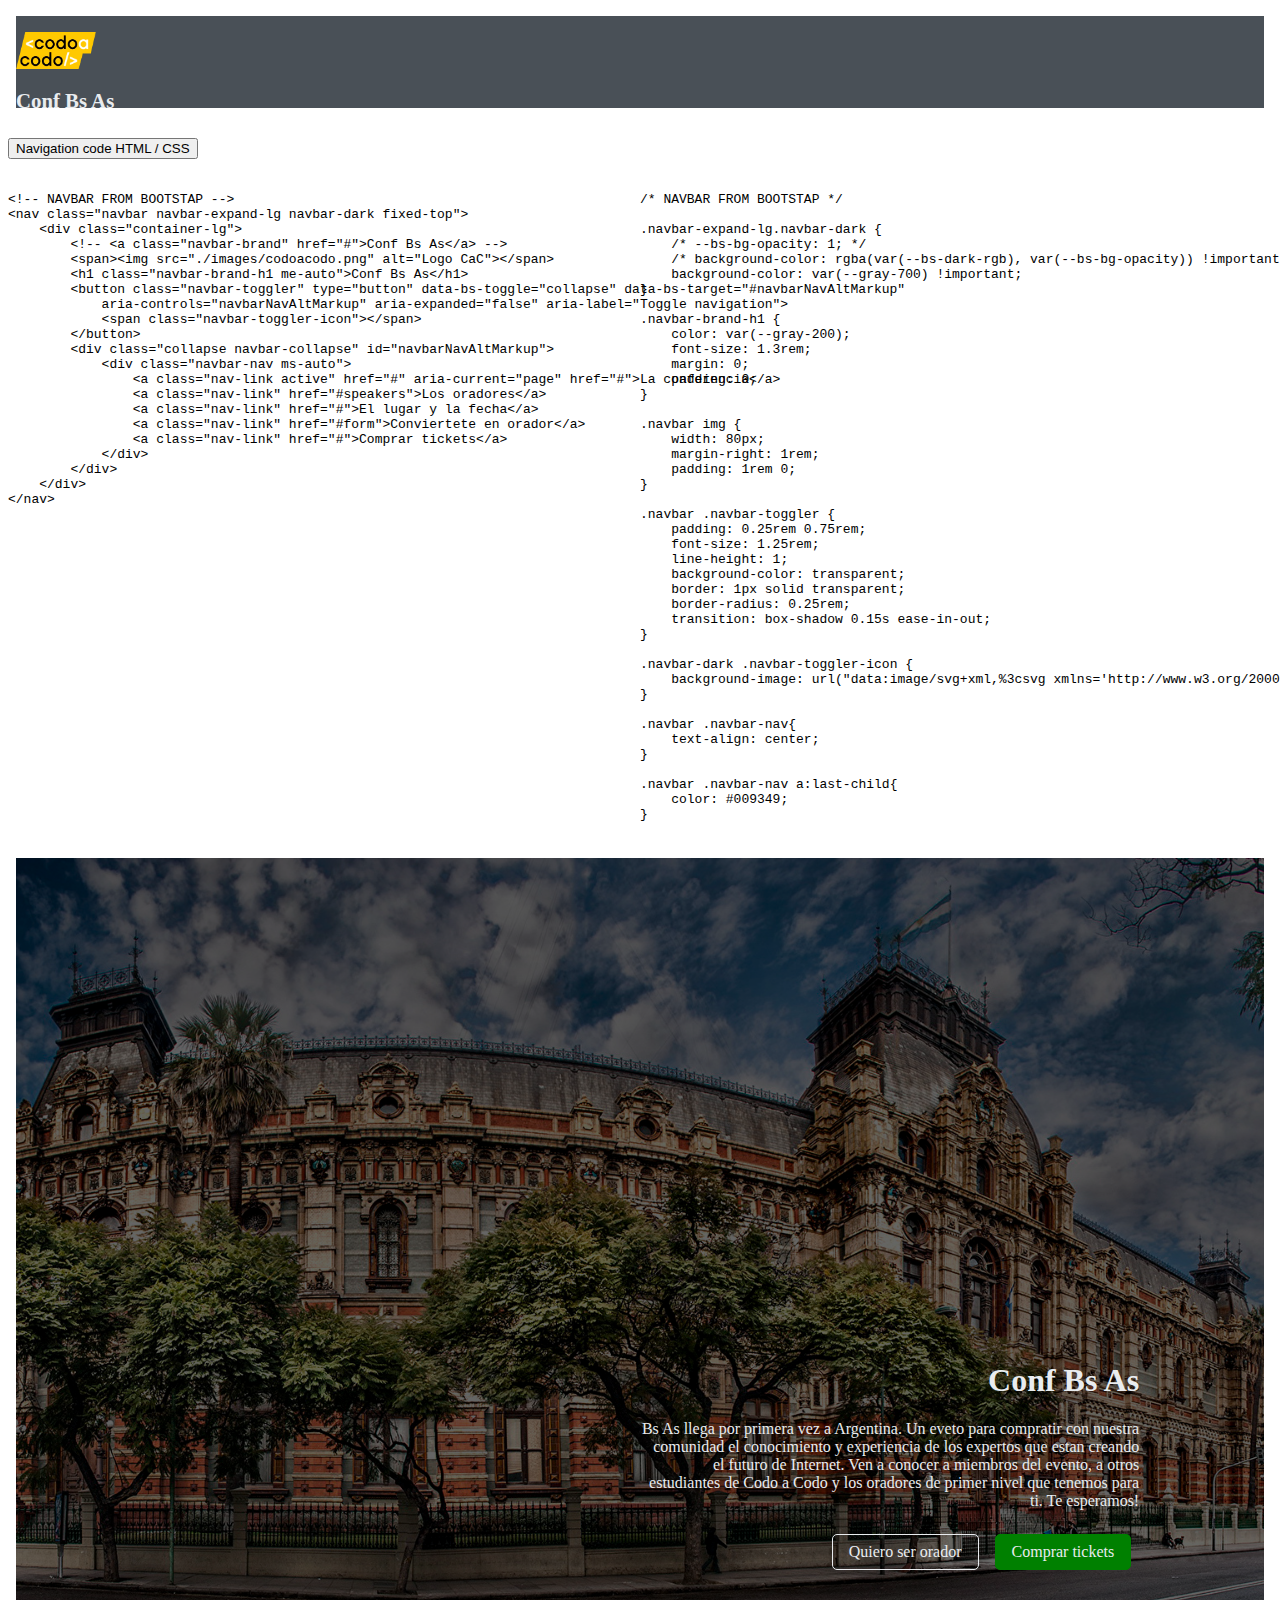
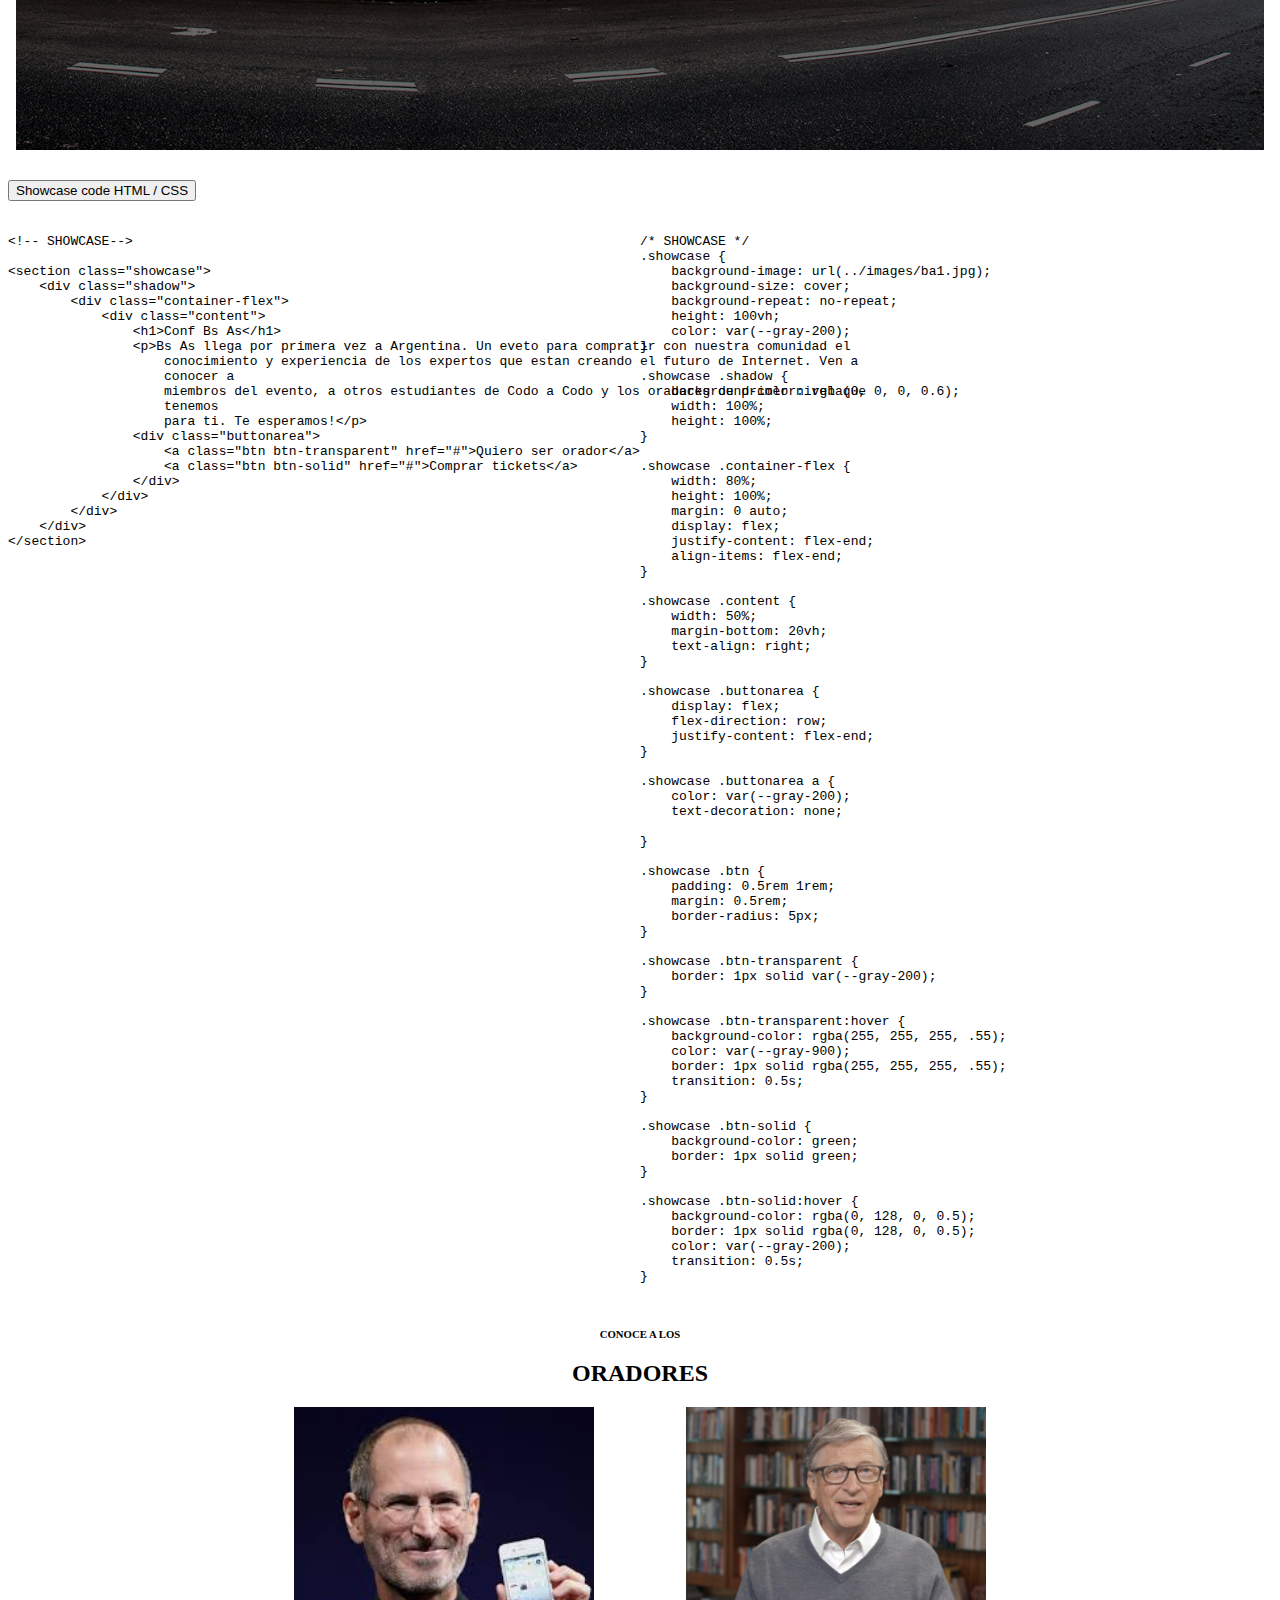
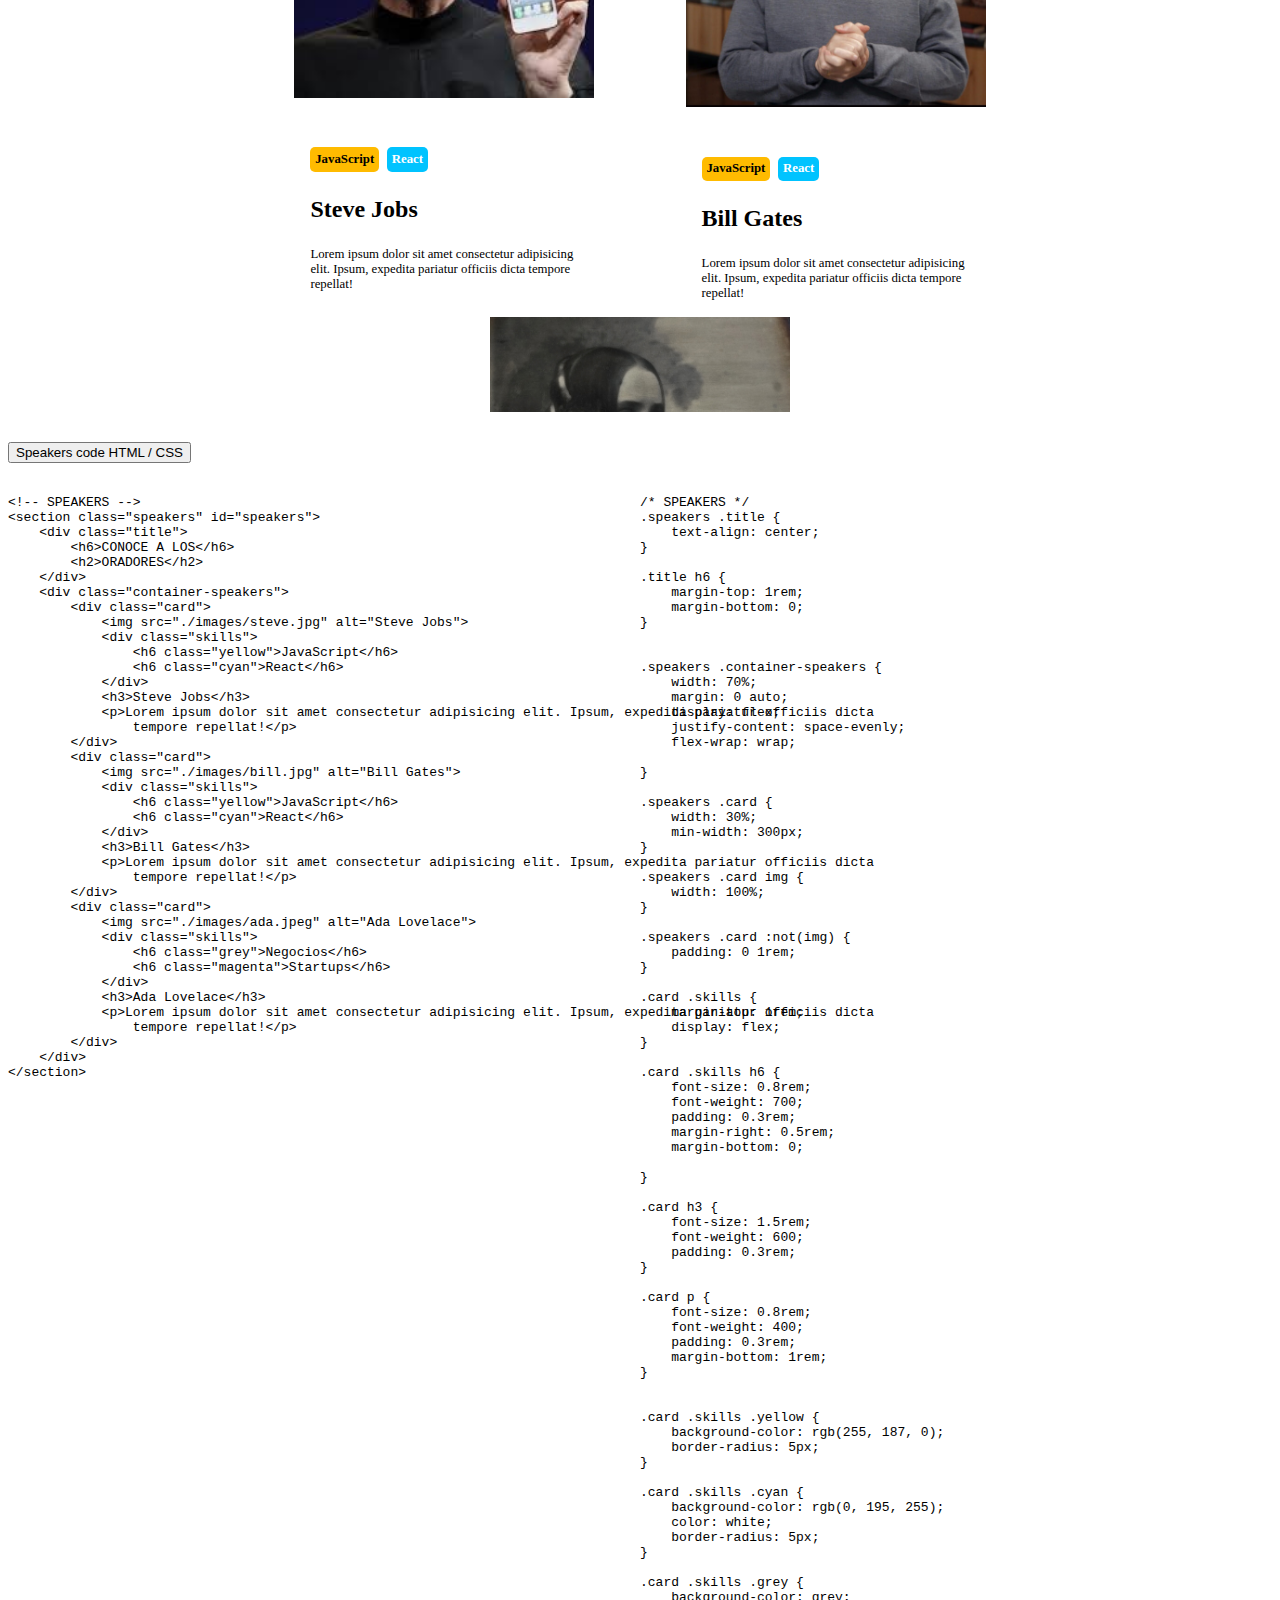
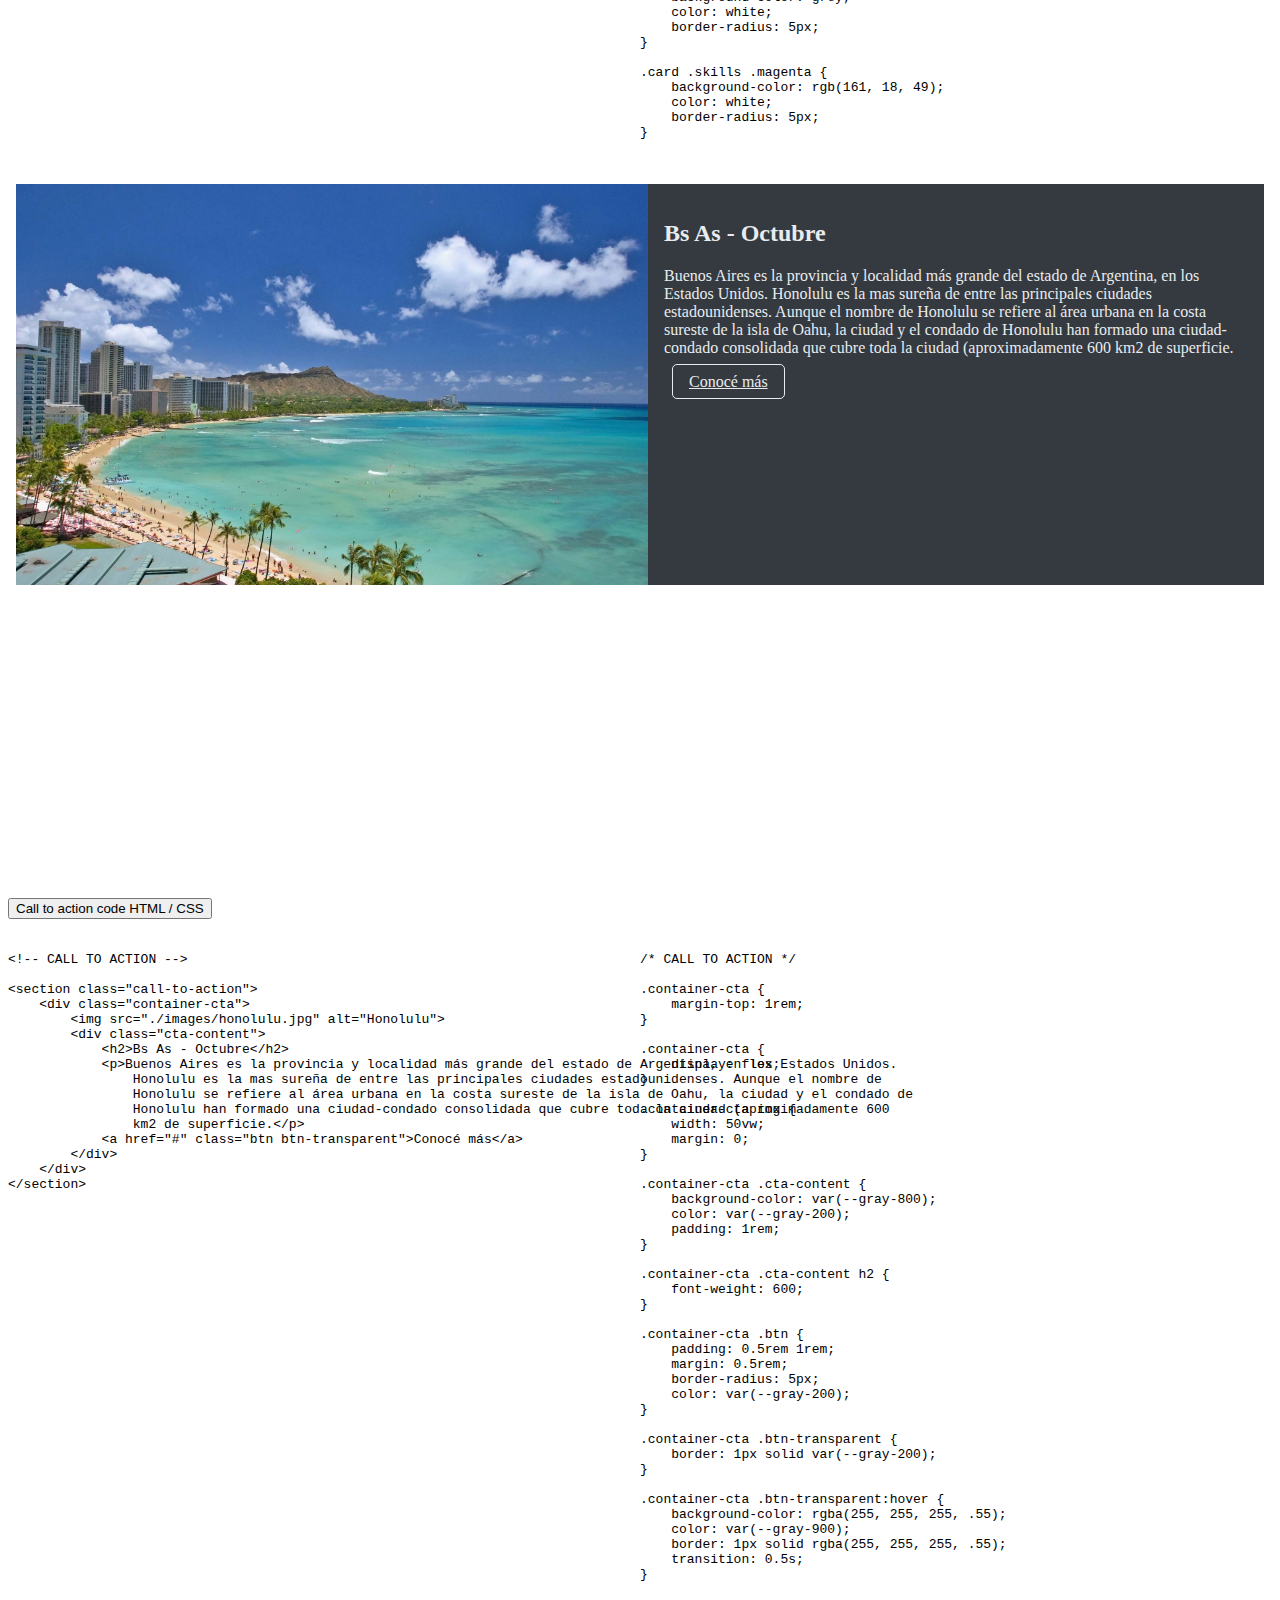
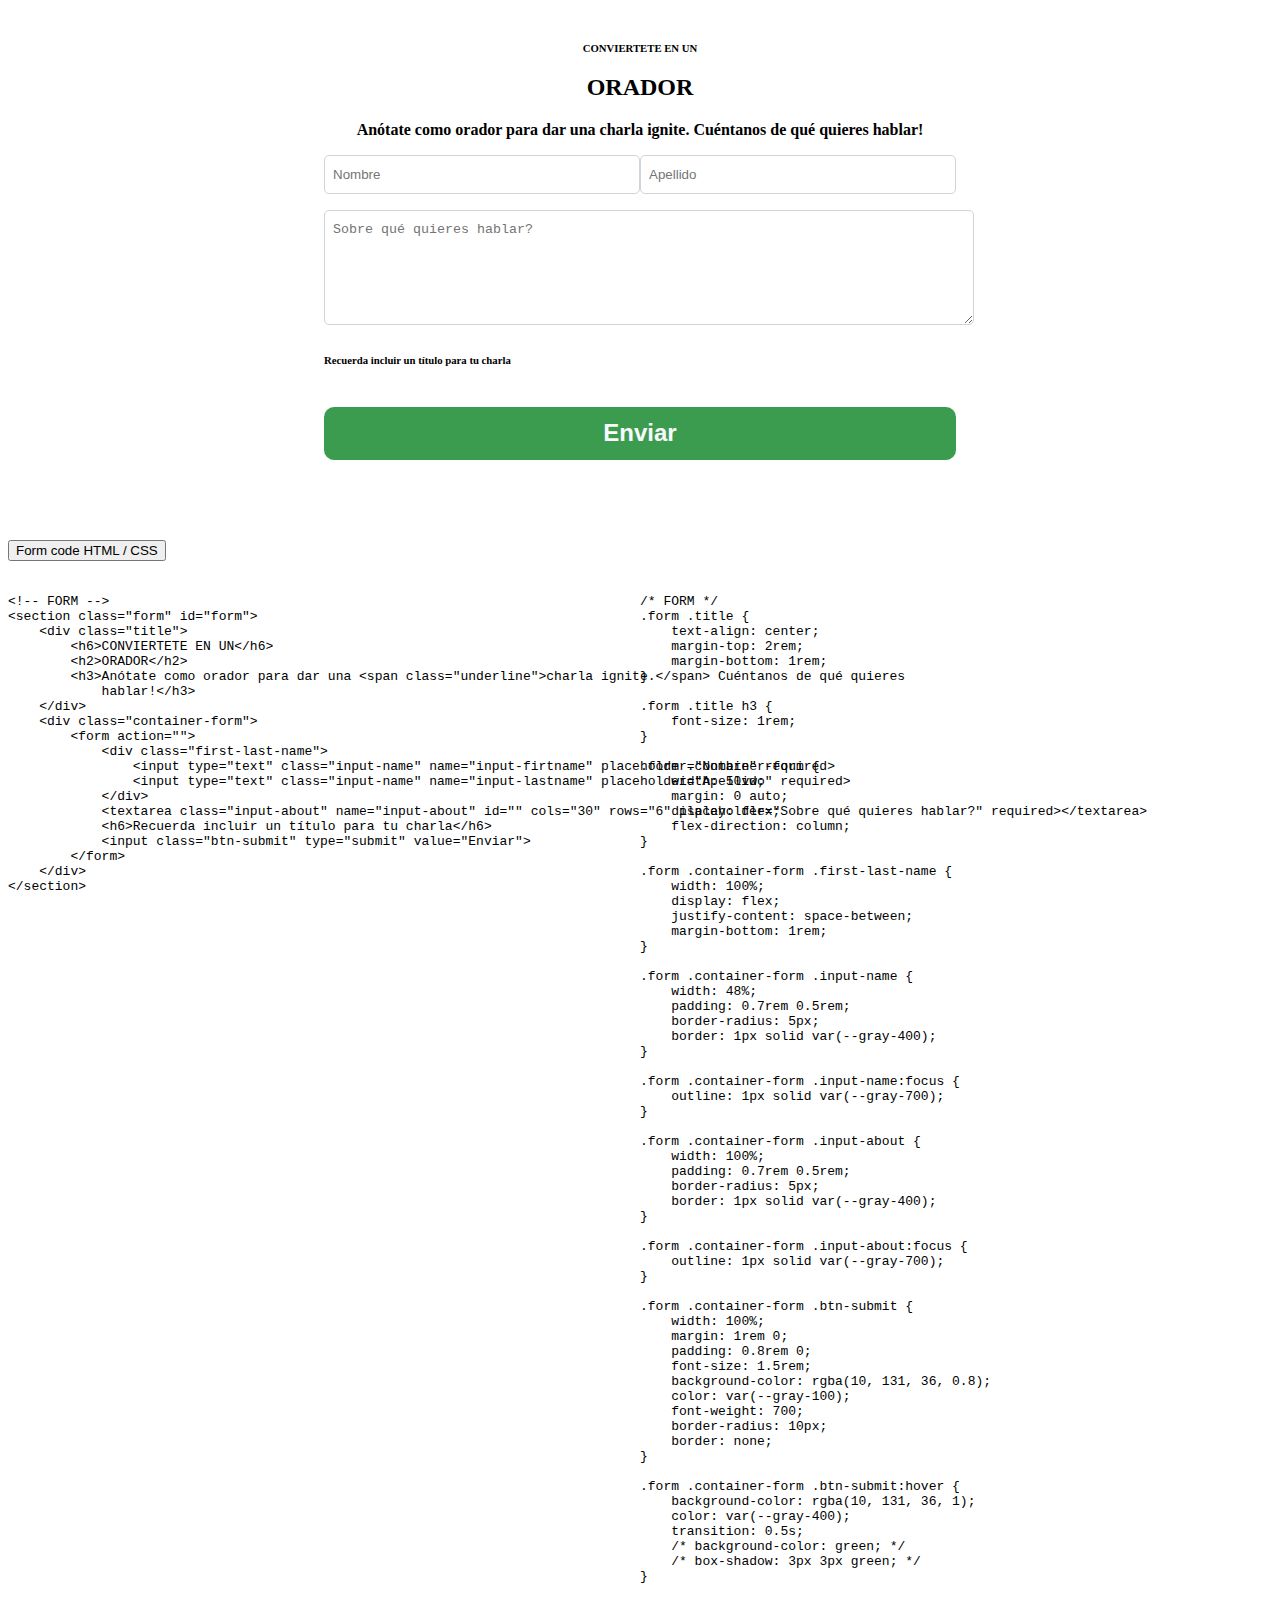
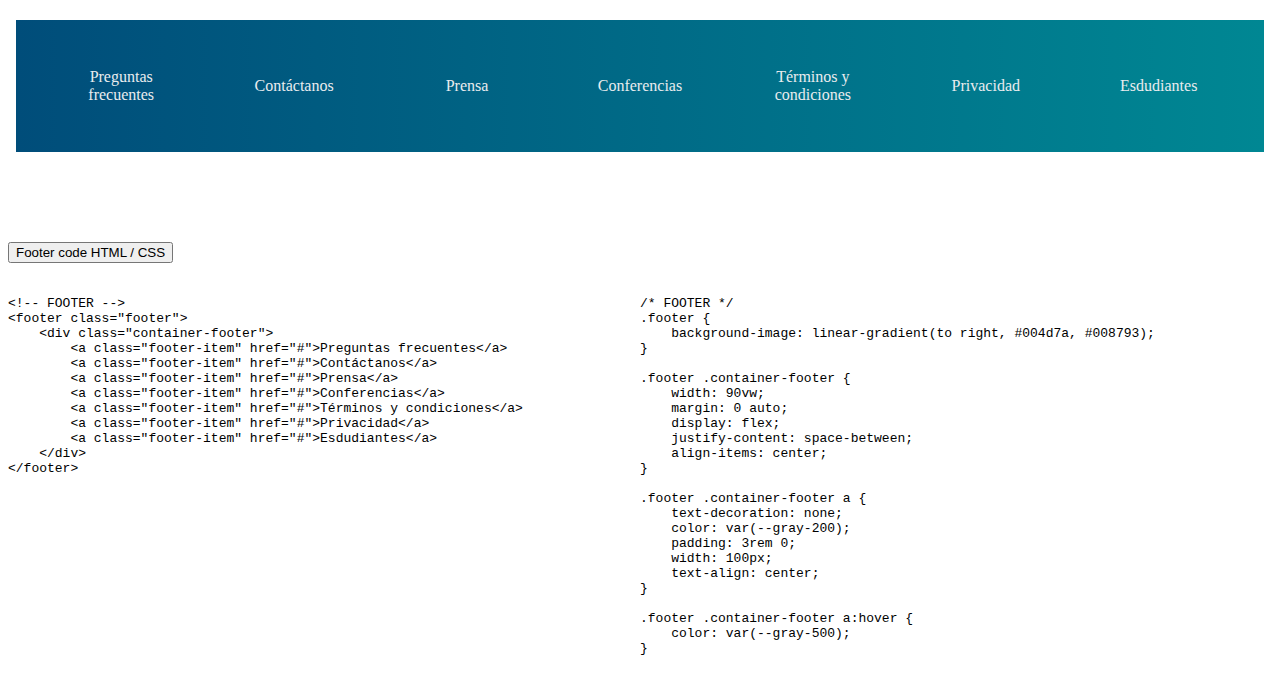
==== code.html @ eb590fc2 "uploading files" ====
<!DOCTYPE html>
<html lang="en">

<head>
    <meta charset="UTF-8">
    <meta http-equiv="X-UA-Compatible" content="IE=edge">
    <meta name="viewport" content="width=device-width, initial-scale=1.0">
    <title>Code</title>
    <link rel="stylesheet" href="./CSS/codestyle.css">

    <!-- Link CSS Bootstrap -->
    <link href="https://cdn.jsdelivr.net/npm/bootstrap@5.1.3/dist/css/bootstrap.min.css" rel="stylesheet"
        integrity="sha384-1BmE4kWBq78iYhFldvKuhfTAU6auU8tT94WrHftjDbrCEXSU1oBoqyl2QvZ6jIW3" crossorigin="anonymous">

</head>

<body>
    <iframe class="navbar-iframe" src="navbar.html" frameborder="0"></iframe>
    <div class="accordion" id="accordionExample">
        <div class="accordion-item">
            <h2 class="accordion-header" id="headingOne">
                <button class="accordion-button" type="button" data-bs-toggle="collapse" data-bs-target="#collapseOne"
                    aria-expanded="true" aria-controls="collapseOne">
                    Navigation code HTML / CSS
                </button>
            </h2>
            <div id="collapseOne" class="accordion-collapse collapse" aria-labelledby="headingOne"
                data-bs-parent="#accordionExample">
                <div class="accordion-body accordion-flex">

                    <div>
                        <pre>
&lt!-- NAVBAR FROM BOOTSTAP --&gt
&ltnav class="navbar navbar-expand-lg navbar-dark fixed-top"&gt
    &ltdiv class="container-lg"&gt
        &lt!-- &lta class="navbar-brand" href="#"&gtConf Bs As&lt/a&gt --&gt
        &ltspan&gt&ltimg src="./images/codoacodo.png" alt="Logo CaC"&gt&lt/span&gt
        &lth1 class="navbar-brand-h1 me-auto"&gtConf Bs As&lt/h1&gt
        &ltbutton class="navbar-toggler" type="button" data-bs-toggle="collapse" data-bs-target="#navbarNavAltMarkup"
            aria-controls="navbarNavAltMarkup" aria-expanded="false" aria-label="Toggle navigation"&gt
            &ltspan class="navbar-toggler-icon"&gt&lt/span&gt
        &lt/button&gt
        &ltdiv class="collapse navbar-collapse" id="navbarNavAltMarkup"&gt
            &ltdiv class="navbar-nav ms-auto"&gt
                &lta class="nav-link active" href="#" aria-current="page" href="#"&gtLa conferencia&lt/a&gt
                &lta class="nav-link" href="#speakers"&gtLos oradores&lt/a&gt
                &lta class="nav-link" href="#"&gtEl lugar y la fecha&lt/a&gt
                &lta class="nav-link" href="#form"&gtConviertete en orador&lt/a&gt
                &lta class="nav-link" href="#"&gtComprar tickets&lt/a&gt
            &lt/div&gt
        &lt/div&gt
    &lt/div&gt
&lt/nav&gt
      </pre>
                    </div>
                    <div>
                        <pre>
/* NAVBAR FROM BOOTSTAP */

.navbar-expand-lg.navbar-dark {
    /* --bs-bg-opacity: 1; */
    /* background-color: rgba(var(--bs-dark-rgb), var(--bs-bg-opacity)) !important; */
    background-color: var(--gray-700) !important;
}

.navbar-brand-h1 {
    color: var(--gray-200);
    font-size: 1.3rem;
    margin: 0;
    padding: 0;
}

.navbar img {
    width: 80px;
    margin-right: 1rem;
    padding: 1rem 0;
}

.navbar .navbar-toggler {
    padding: 0.25rem 0.75rem;
    font-size: 1.25rem;
    line-height: 1;
    background-color: transparent;
    border: 1px solid transparent;
    border-radius: 0.25rem;
    transition: box-shadow 0.15s ease-in-out;
}

.navbar-dark .navbar-toggler-icon {
    background-image: url("data:image/svg+xml,%3csvg xmlns='http://www.w3.org/2000/svg' viewBox='0 0 30 30'%3e%3cpath stroke='rgba%28255, 255, 255, 0.55%29' stroke-linecap='round' stroke-miterlimit='10' stroke-width='2' d='M4 7h22M4 15h22M4 23h22'/%3e%3c/svg%3e");
}

.navbar .navbar-nav{
    text-align: center;
}

.navbar .navbar-nav a:last-child{
    color: #009349;
}                 
     </pre>
                    </div>


                </div>
            </div>
        </div>

    </div>

    <iframe class="showcase-iframe" src="showcase.html" frameborder="0"></iframe>

    <div class="accordion" id="accordionExample">
        <div class="accordion-item">
            <h2 class="accordion-header" id="headingOne">
                <button class="accordion-button" type="button" data-bs-toggle="collapse" data-bs-target="#collapseTwo"
                    aria-expanded="true" aria-controls="collapseOne">
                    Showcase code HTML / CSS
                </button>
            </h2>
            <div id="collapseTwo" class="accordion-collapse collapse" aria-labelledby="headingOne"
                data-bs-parent="#accordionExample">
                <div class="accordion-body accordion-flex">

                    <div>
                        <pre>
&lt!-- SHOWCASE--&gt

&ltsection class="showcase"&gt
    &ltdiv class="shadow"&gt
        &ltdiv class="container-flex"&gt
            &ltdiv class="content"&gt
                &lth1&gtConf Bs As&lt/h1&gt
                &ltp&gtBs As llega por primera vez a Argentina. Un eveto para compratir con nuestra comunidad el
                    conocimiento y experiencia de los expertos que estan creando el futuro de Internet. Ven a
                    conocer a
                    miembros del evento, a otros estudiantes de Codo a Codo y los oradores de primer nivel que
                    tenemos
                    para ti. Te esperamos!&lt/p&gt
                &ltdiv class="buttonarea"&gt
                    &lta class="btn btn-transparent" href="#"&gtQuiero ser orador&lt/a&gt
                    &lta class="btn btn-solid" href="#"&gtComprar tickets&lt/a&gt
                &lt/div&gt
            &lt/div&gt
        &lt/div&gt
    &lt/div&gt
&lt/section&gt 
      </pre>
                    </div>
                    <div>
                        <pre>
/* SHOWCASE */
.showcase {
    background-image: url(../images/ba1.jpg);
    background-size: cover;
    background-repeat: no-repeat;
    height: 100vh;
    color: var(--gray-200);
}

.showcase .shadow {
    background-color: rgba(0, 0, 0, 0.6);
    width: 100%;
    height: 100%;
}

.showcase .container-flex {
    width: 80%;
    height: 100%;
    margin: 0 auto;
    display: flex;
    justify-content: flex-end;
    align-items: flex-end;
}

.showcase .content {
    width: 50%;
    margin-bottom: 20vh;
    text-align: right;
}

.showcase .buttonarea {
    display: flex;
    flex-direction: row;
    justify-content: flex-end;
}

.showcase .buttonarea a {
    color: var(--gray-200);
    text-decoration: none;

}

.showcase .btn {
    padding: 0.5rem 1rem;
    margin: 0.5rem;
    border-radius: 5px;
}

.showcase .btn-transparent {
    border: 1px solid var(--gray-200);
}

.showcase .btn-transparent:hover {
    background-color: rgba(255, 255, 255, .55);
    color: var(--gray-900);
    border: 1px solid rgba(255, 255, 255, .55);
    transition: 0.5s;
}

.showcase .btn-solid {
    background-color: green;
    border: 1px solid green;
}

.showcase .btn-solid:hover {
    background-color: rgba(0, 128, 0, 0.5);
    border: 1px solid rgba(0, 128, 0, 0.5);
    color: var(--gray-200);
    transition: 0.5s;
}
     </pre>
                    </div>


                </div>
            </div>
        </div>

    </div>

    <iframe class="speakers-iframe" src="speakers.html" frameborder="0"></iframe>

    <div class="accordion" id="accordionExample">
        <div class="accordion-item">
            <h2 class="accordion-header" id="headingOne">
                <button class="accordion-button" type="button" data-bs-toggle="collapse" data-bs-target="#collapseThree"
                    aria-expanded="true" aria-controls="collapseOne">
                    Speakers code HTML / CSS
                </button>
            </h2>
            <div id="collapseThree" class="accordion-collapse collapse" aria-labelledby="headingOne"
                data-bs-parent="#accordionExample">
                <div class="accordion-body accordion-flex">

                    <div>
                        <pre>
&lt!-- SPEAKERS --&gt
&ltsection class="speakers" id="speakers"&gt
    &ltdiv class="title"&gt
        &lth6&gtCONOCE A LOS&lt/h6&gt
        &lth2&gtORADORES&lt/h2&gt
    &lt/div&gt
    &ltdiv class="container-speakers"&gt
        &ltdiv class="card"&gt
            &ltimg src="./images/steve.jpg" alt="Steve Jobs"&gt
            &ltdiv class="skills"&gt
                &lth6 class="yellow"&gtJavaScript&lt/h6&gt
                &lth6 class="cyan"&gtReact&lt/h6&gt
            &lt/div&gt
            &lth3&gtSteve Jobs&lt/h3&gt
            &ltp&gtLorem ipsum dolor sit amet consectetur adipisicing elit. Ipsum, expedita pariatur officiis dicta
                tempore repellat!&lt/p&gt
        &lt/div&gt
        &ltdiv class="card"&gt
            &ltimg src="./images/bill.jpg" alt="Bill Gates"&gt
            &ltdiv class="skills"&gt
                &lth6 class="yellow"&gtJavaScript&lt/h6&gt
                &lth6 class="cyan"&gtReact&lt/h6&gt
            &lt/div&gt
            &lth3&gtBill Gates&lt/h3&gt
            &ltp&gtLorem ipsum dolor sit amet consectetur adipisicing elit. Ipsum, expedita pariatur officiis dicta
                tempore repellat!&lt/p&gt
        &lt/div&gt
        &ltdiv class="card"&gt
            &ltimg src="./images/ada.jpeg" alt="Ada Lovelace"&gt
            &ltdiv class="skills"&gt
                &lth6 class="grey"&gtNegocios&lt/h6&gt
                &lth6 class="magenta"&gtStartups&lt/h6&gt
            &lt/div&gt
            &lth3&gtAda Lovelace&lt/h3&gt
            &ltp&gtLorem ipsum dolor sit amet consectetur adipisicing elit. Ipsum, expedita pariatur officiis dicta
                tempore repellat!&lt/p&gt
        &lt/div&gt
    &lt/div&gt
&lt/section&gt
      </pre>
                    </div>
                    <div>
                        <pre>
/* SPEAKERS */
.speakers .title {
    text-align: center;
}

.title h6 {
    margin-top: 1rem;
    margin-bottom: 0;
}


.speakers .container-speakers {
    width: 70%;
    margin: 0 auto;
    display: flex;
    justify-content: space-evenly;
    flex-wrap: wrap;

}

.speakers .card {
    width: 30%;
    min-width: 300px;
}

.speakers .card img {
    width: 100%;
}

.speakers .card :not(img) {
    padding: 0 1rem;
}

.card .skills {
    margin-top: 1rem;
    display: flex;
}

.card .skills h6 {
    font-size: 0.8rem;
    font-weight: 700;
    padding: 0.3rem;
    margin-right: 0.5rem;
    margin-bottom: 0;

}

.card h3 {
    font-size: 1.5rem;
    font-weight: 600;
    padding: 0.3rem;
}

.card p {
    font-size: 0.8rem;
    font-weight: 400;
    padding: 0.3rem;
    margin-bottom: 1rem;
}


.card .skills .yellow {
    background-color: rgb(255, 187, 0);
    border-radius: 5px;
}

.card .skills .cyan {
    background-color: rgb(0, 195, 255);
    color: white;
    border-radius: 5px;
}

.card .skills .grey {
    background-color: grey;
    color: white;
    border-radius: 5px;
}

.card .skills .magenta {
    background-color: rgb(161, 18, 49);
    color: white;
    border-radius: 5px;
}
     </pre>
                    </div>
                </div>
            </div>
        </div>
    </div>

    <iframe class="cta-iframe" src="cta.html" frameborder="0"></iframe>

    <div class="accordion" id="accordionExample">
        <div class="accordion-item">
            <h2 class="accordion-header" id="headingOne">
                <button class="accordion-button" type="button" data-bs-toggle="collapse" data-bs-target="#collapseFour"
                    aria-expanded="true" aria-controls="collapseOne">
                    Call to action code HTML / CSS
                </button>
            </h2>
            <div id="collapseFour" class="accordion-collapse collapse" aria-labelledby="headingOne"
                data-bs-parent="#accordionExample">
                <div class="accordion-body accordion-flex">

                    <div>
                        <pre>
&lt!-- CALL TO ACTION --&gt

&ltsection class="call-to-action"&gt
    &ltdiv class="container-cta"&gt
        &ltimg src="./images/honolulu.jpg" alt="Honolulu"&gt
        &ltdiv class="cta-content"&gt
            &lth2&gtBs As - Octubre&lt/h2&gt
            &ltp&gtBuenos Aires es la provincia y localidad más grande del estado de Argentina, en los Estados Unidos.
                Honolulu es la mas sureña de entre las principales ciudades estadounidenses. Aunque el nombre de
                Honolulu se refiere al área urbana en la costa sureste de la isla de Oahu, la ciudad y el condado de
                Honolulu han formado una ciudad-condado consolidada que cubre toda la ciudad (aproximadamente 600
                km2 de superficie.&lt/p&gt
            &lta href="#" class="btn btn-transparent"&gtConocé más&lt/a&gt
        &lt/div&gt
    &lt/div&gt
&lt/section&gt
      </pre>
                    </div>
                    <div>
                        <pre>
/* CALL TO ACTION */

.container-cta {
    margin-top: 1rem;
}

.container-cta {
    display: flex;
}

.container-cta img {
    width: 50vw;
    margin: 0;
}

.container-cta .cta-content {
    background-color: var(--gray-800);
    color: var(--gray-200);
    padding: 1rem;
}

.container-cta .cta-content h2 {
    font-weight: 600;
}

.container-cta .btn {
    padding: 0.5rem 1rem;
    margin: 0.5rem;
    border-radius: 5px;
    color: var(--gray-200);
}

.container-cta .btn-transparent {
    border: 1px solid var(--gray-200);
}

.container-cta .btn-transparent:hover {
    background-color: rgba(255, 255, 255, .55);
    color: var(--gray-900);
    border: 1px solid rgba(255, 255, 255, .55);
    transition: 0.5s;
}
     </pre>
                    </div>


                </div>
            </div>
        </div>

    </div>

    <iframe class="form-iframe" src="form.html" frameborder="0"></iframe>
    <div class="accordion" id="accordionExample">
        <div class="accordion-item">
            <h2 class="accordion-header" id="headingOne">
                <button class="accordion-button" type="button" data-bs-toggle="collapse" data-bs-target="#collapseFive"
                    aria-expanded="true" aria-controls="collapseOne">
                    Form code HTML / CSS
                </button>
            </h2>
            <div id="collapseFive" class="accordion-collapse collapse" aria-labelledby="headingOne"
                data-bs-parent="#accordionExample">
                <div class="accordion-body accordion-flex">

                    <div>
                        <pre>
&lt!-- FORM --&gt
&ltsection class="form" id="form"&gt
    &ltdiv class="title"&gt
        &lth6&gtCONVIERTETE EN UN&lt/h6&gt
        &lth2&gtORADOR&lt/h2&gt
        &lth3&gtAnótate como orador para dar una &ltspan class="underline"&gtcharla ignite.&lt/span&gt Cuéntanos de qué quieres
            hablar!&lt/h3&gt
    &lt/div&gt
    &ltdiv class="container-form"&gt
        &ltform action=""&gt
            &ltdiv class="first-last-name"&gt
                &ltinput type="text" class="input-name" name="input-firtname" placeholder="Nombre" required&gt
                &ltinput type="text" class="input-name" name="input-lastname" placeholder="Apellido" required&gt 
            &lt/div&gt
            &lttextarea class="input-about" name="input-about" id="" cols="30" rows="6" placeholder="Sobre qué quieres hablar?" required&gt&lt/textarea&gt
            &lth6&gtRecuerda incluir un título para tu charla&lt/h6&gt
            &ltinput class="btn-submit" type="submit" value="Enviar"&gt
        &lt/form&gt
    &lt/div&gt
&lt/section&gt
      </pre>
                    </div>
                    <div>
                        <pre>
/* FORM */
.form .title {
    text-align: center;
    margin-top: 2rem;
    margin-bottom: 1rem;
}

.form .title h3 {
    font-size: 1rem;
}

.form .container-form {
    width: 50vw;
    margin: 0 auto;
    display: flex;
    flex-direction: column;
}

.form .container-form .first-last-name {
    width: 100%;
    display: flex;
    justify-content: space-between;
    margin-bottom: 1rem;
}

.form .container-form .input-name {
    width: 48%;
    padding: 0.7rem 0.5rem;
    border-radius: 5px;
    border: 1px solid var(--gray-400);
}

.form .container-form .input-name:focus {
    outline: 1px solid var(--gray-700);
}

.form .container-form .input-about {
    width: 100%;
    padding: 0.7rem 0.5rem;
    border-radius: 5px;
    border: 1px solid var(--gray-400);
}

.form .container-form .input-about:focus {
    outline: 1px solid var(--gray-700);
}

.form .container-form .btn-submit {
    width: 100%;
    margin: 1rem 0;
    padding: 0.8rem 0;
    font-size: 1.5rem;
    background-color: rgba(10, 131, 36, 0.8);
    color: var(--gray-100);
    font-weight: 700;
    border-radius: 10px;
    border: none;
}

.form .container-form .btn-submit:hover {
    background-color: rgba(10, 131, 36, 1);
    color: var(--gray-400);
    transition: 0.5s;
    /* background-color: green; */
    /* box-shadow: 3px 3px green; */
}
     </pre>
                    </div>


                </div>
            </div>
        </div>

    </div>

    <iframe class="footer-iframe" src="footer.html" frameborder="0"></iframe>

    <div class="accordion" id="accordionExample">
        <div class="accordion-item">
            <h2 class="accordion-header" id="headingOne">
                <button class="accordion-button" type="button" data-bs-toggle="collapse" data-bs-target="#collapseSix"
                    aria-expanded="true" aria-controls="collapseOne">
                    Footer code HTML / CSS
                </button>
            </h2>
            <div id="collapseSix" class="accordion-collapse collapse" aria-labelledby="headingOne"
                data-bs-parent="#accordionExample">
                <div class="accordion-body accordion-flex">

                    <div>
                        <pre>
&lt!-- FOOTER --&gt
&ltfooter class="footer"&gt
    &ltdiv class="container-footer"&gt
        &lta class="footer-item" href="#"&gtPreguntas frecuentes&lt/a&gt
        &lta class="footer-item" href="#"&gtContáctanos&lt/a&gt
        &lta class="footer-item" href="#"&gtPrensa&lt/a&gt
        &lta class="footer-item" href="#"&gtConferencias&lt/a&gt
        &lta class="footer-item" href="#"&gtTérminos y condiciones&lt/a&gt
        &lta class="footer-item" href="#"&gtPrivacidad&lt/a&gt
        &lta class="footer-item" href="#"&gtEsdudiantes&lt/a&gt
    &lt/div&gt
&lt/footer&gt
      </pre>
                    </div>
                    <div>
                        <pre>
/* FOOTER */
.footer {
    background-image: linear-gradient(to right, #004d7a, #008793);
}

.footer .container-footer {
    width: 90vw;
    margin: 0 auto;
    display: flex;
    justify-content: space-between;
    align-items: center;
}

.footer .container-footer a {
    text-decoration: none;
    color: var(--gray-200);
    padding: 3rem 0;
    width: 100px;
    text-align: center;
}

.footer .container-footer a:hover {
    color: var(--gray-500);
}
     </pre>
                    </div>


                </div>
            </div>
        </div>

    </div>

    <script src="https://cdn.jsdelivr.net/npm/bootstrap@5.1.3/dist/js/bootstrap.bundle.min.js"
        integrity="sha384-ka7Sk0Gln4gmtz2MlQnikT1wXgYsOg+OMhuP+IlRH9sENBO0LRn5q+8nbTov4+1p"
        crossorigin="anonymous"></script>
</body>

</html>
---- CSS/codestyle.css ----
.navbar-iframe{
    width: 100%;
    height: 100px;
}

.showcase-iframe{
    width: 100%;
    height: 100vh;
}

.speakers-iframe{
    width: 100%;
    height: 700px;
}

.cta-iframe{
    width: 100%;
    height: 700px;
}

.form-iframe{
    width: 100%;
    height: 500px;
}

.footer-iframe{
    width: 100%;
    height: 200px;
}

.accordion-flex{
    display: 100vw;
    display: flex;
}

.accordion-flex div{
    width: 50%;
}
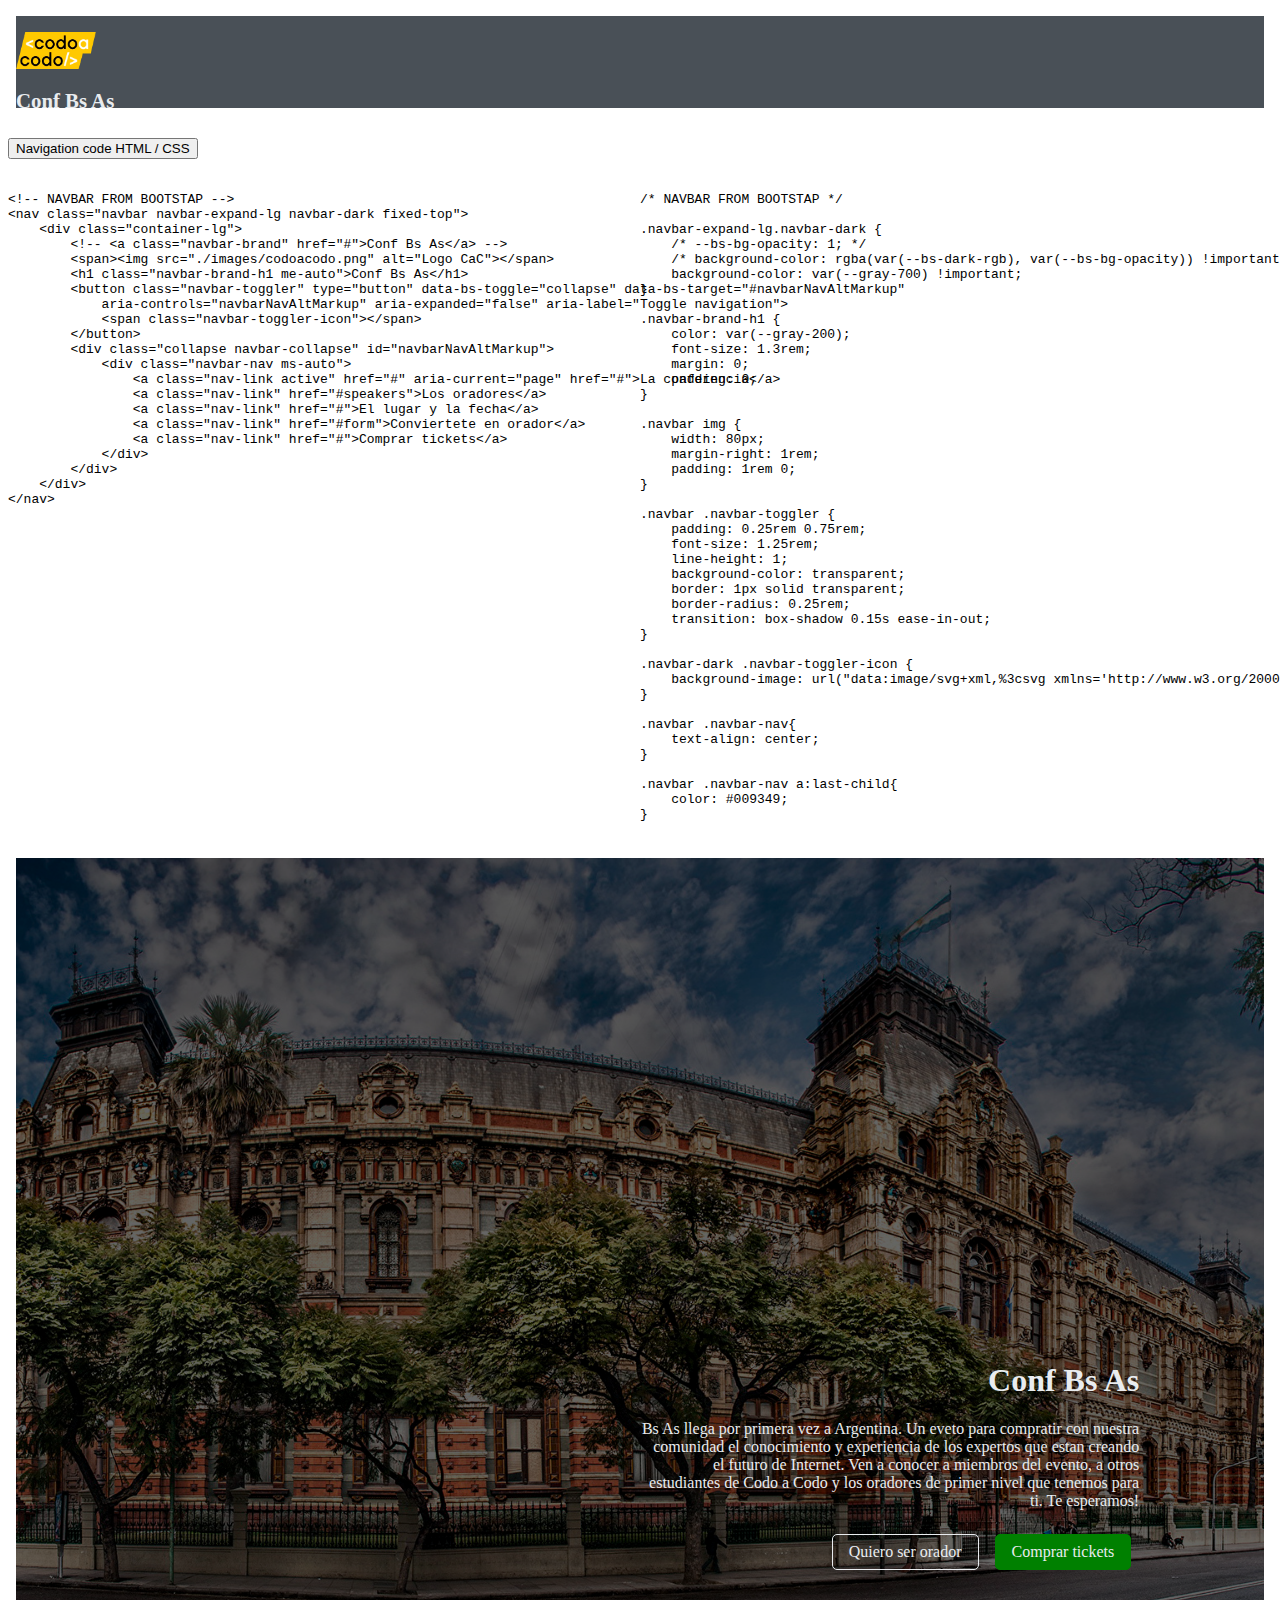
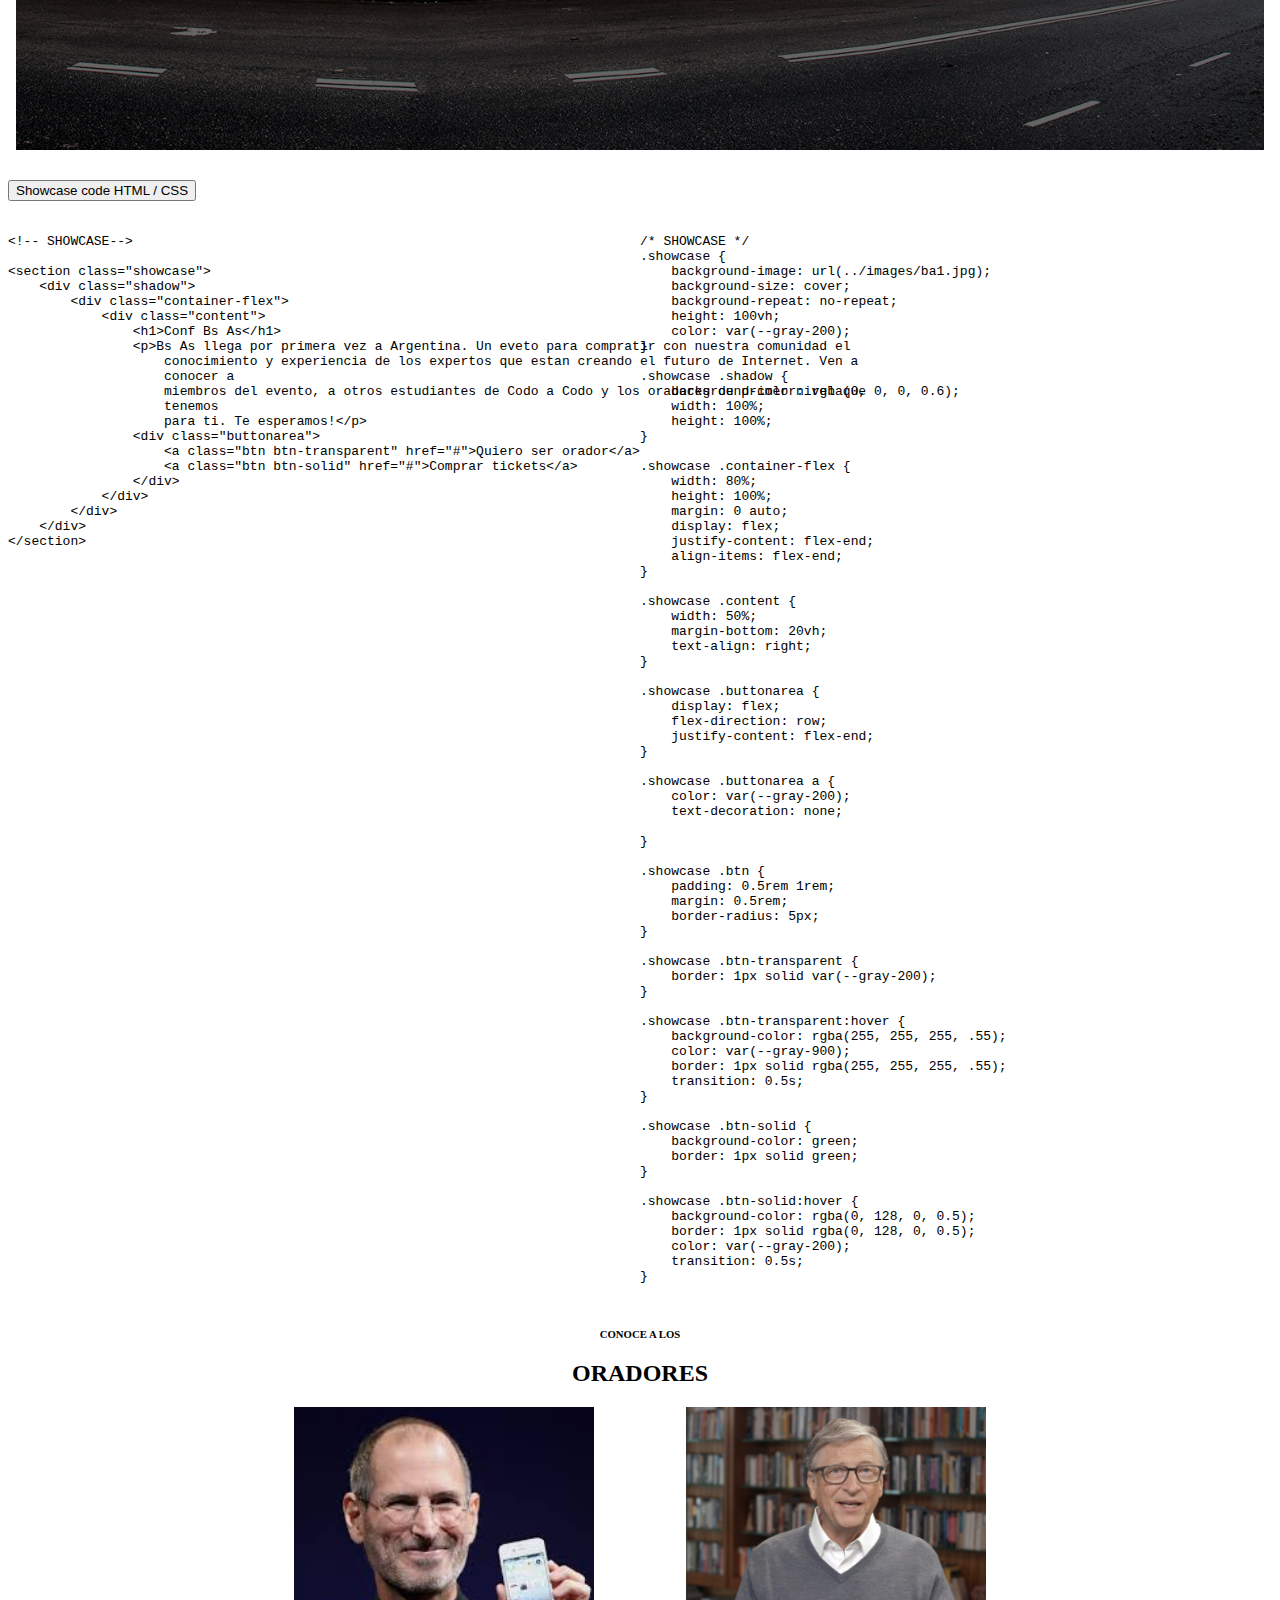
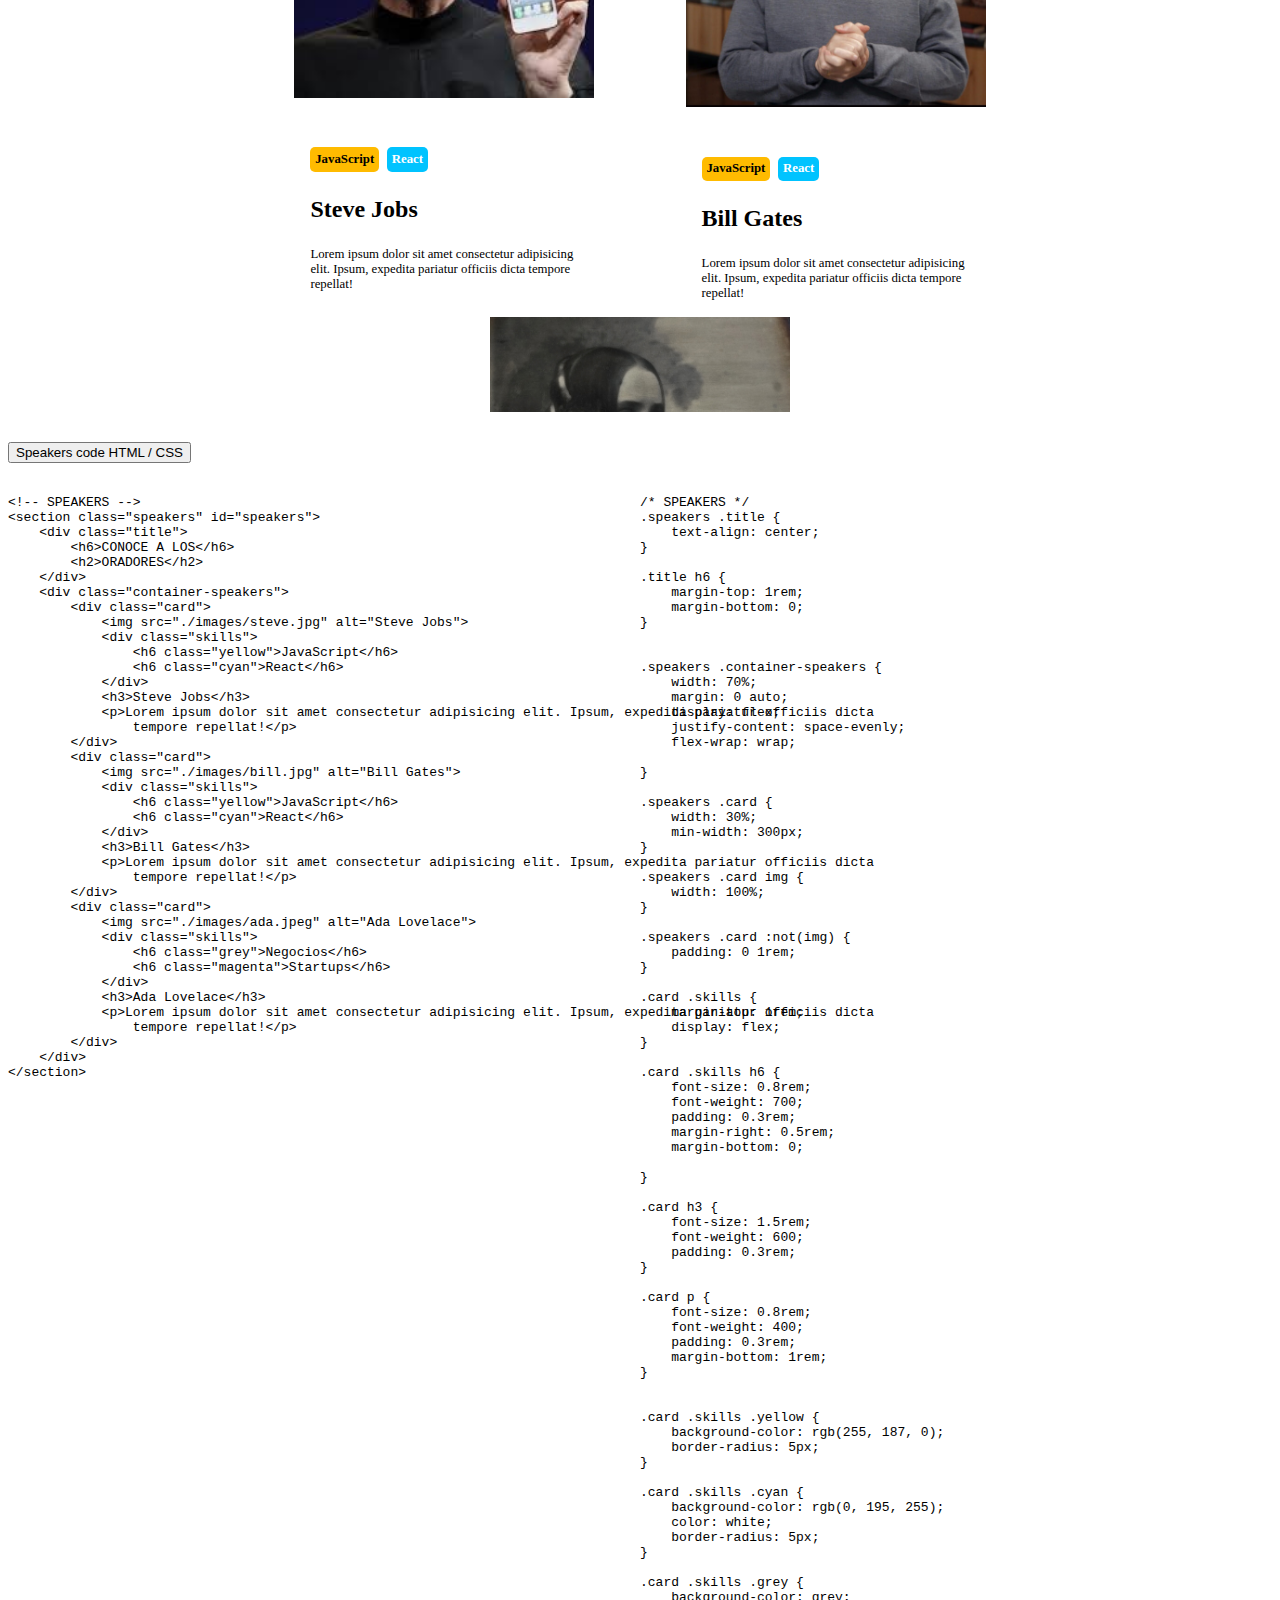
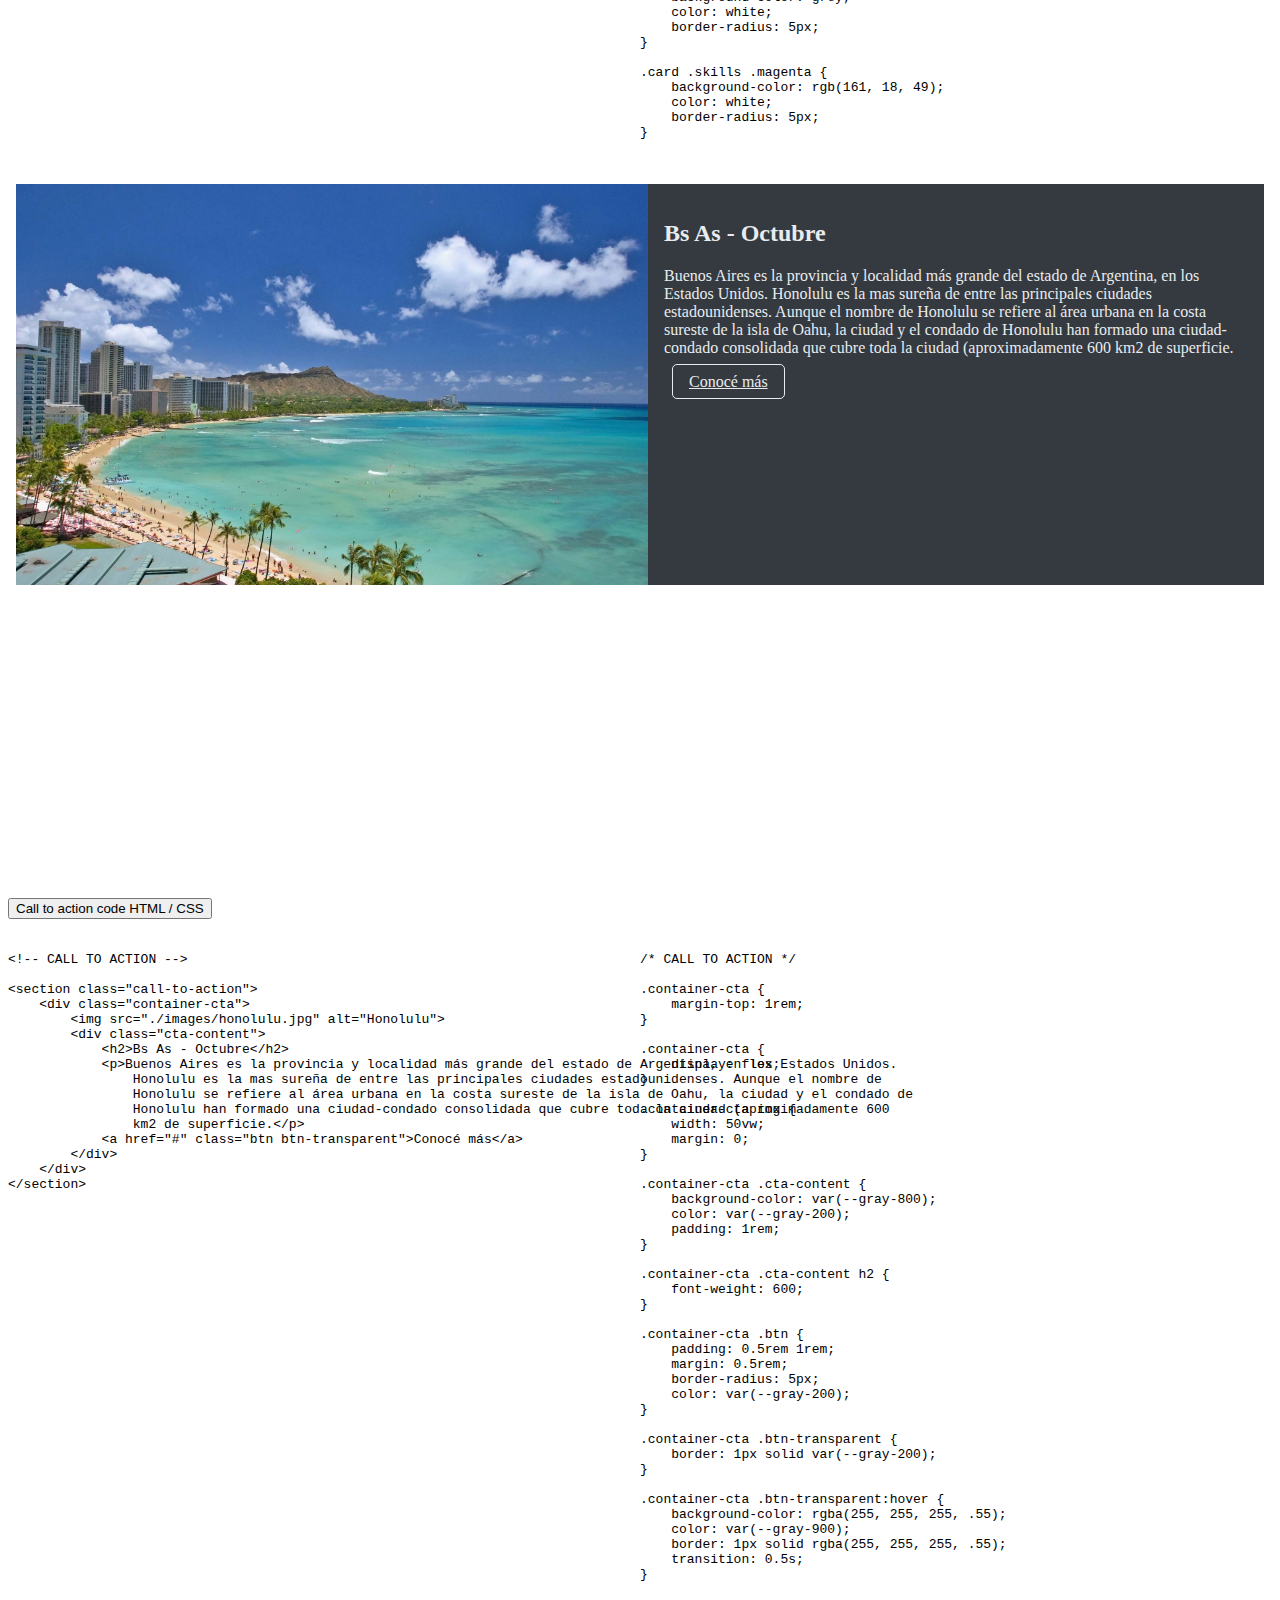
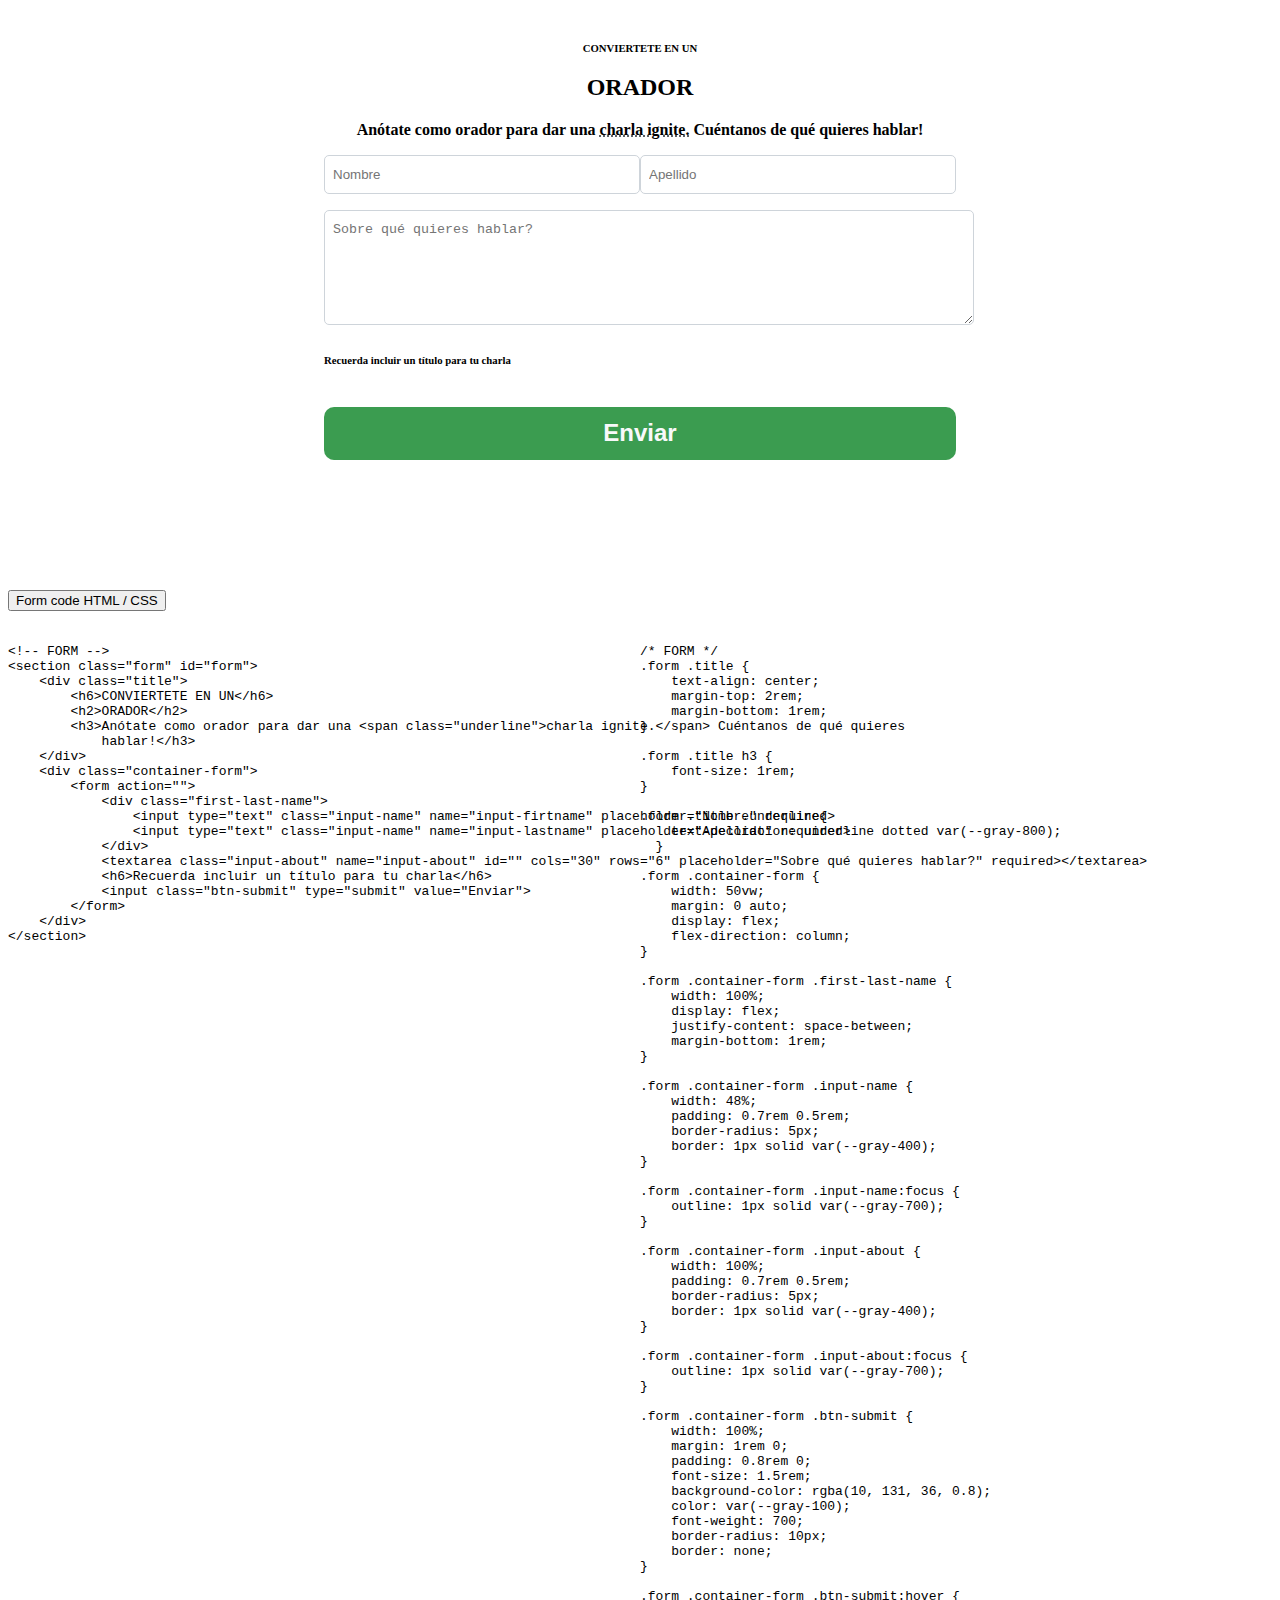
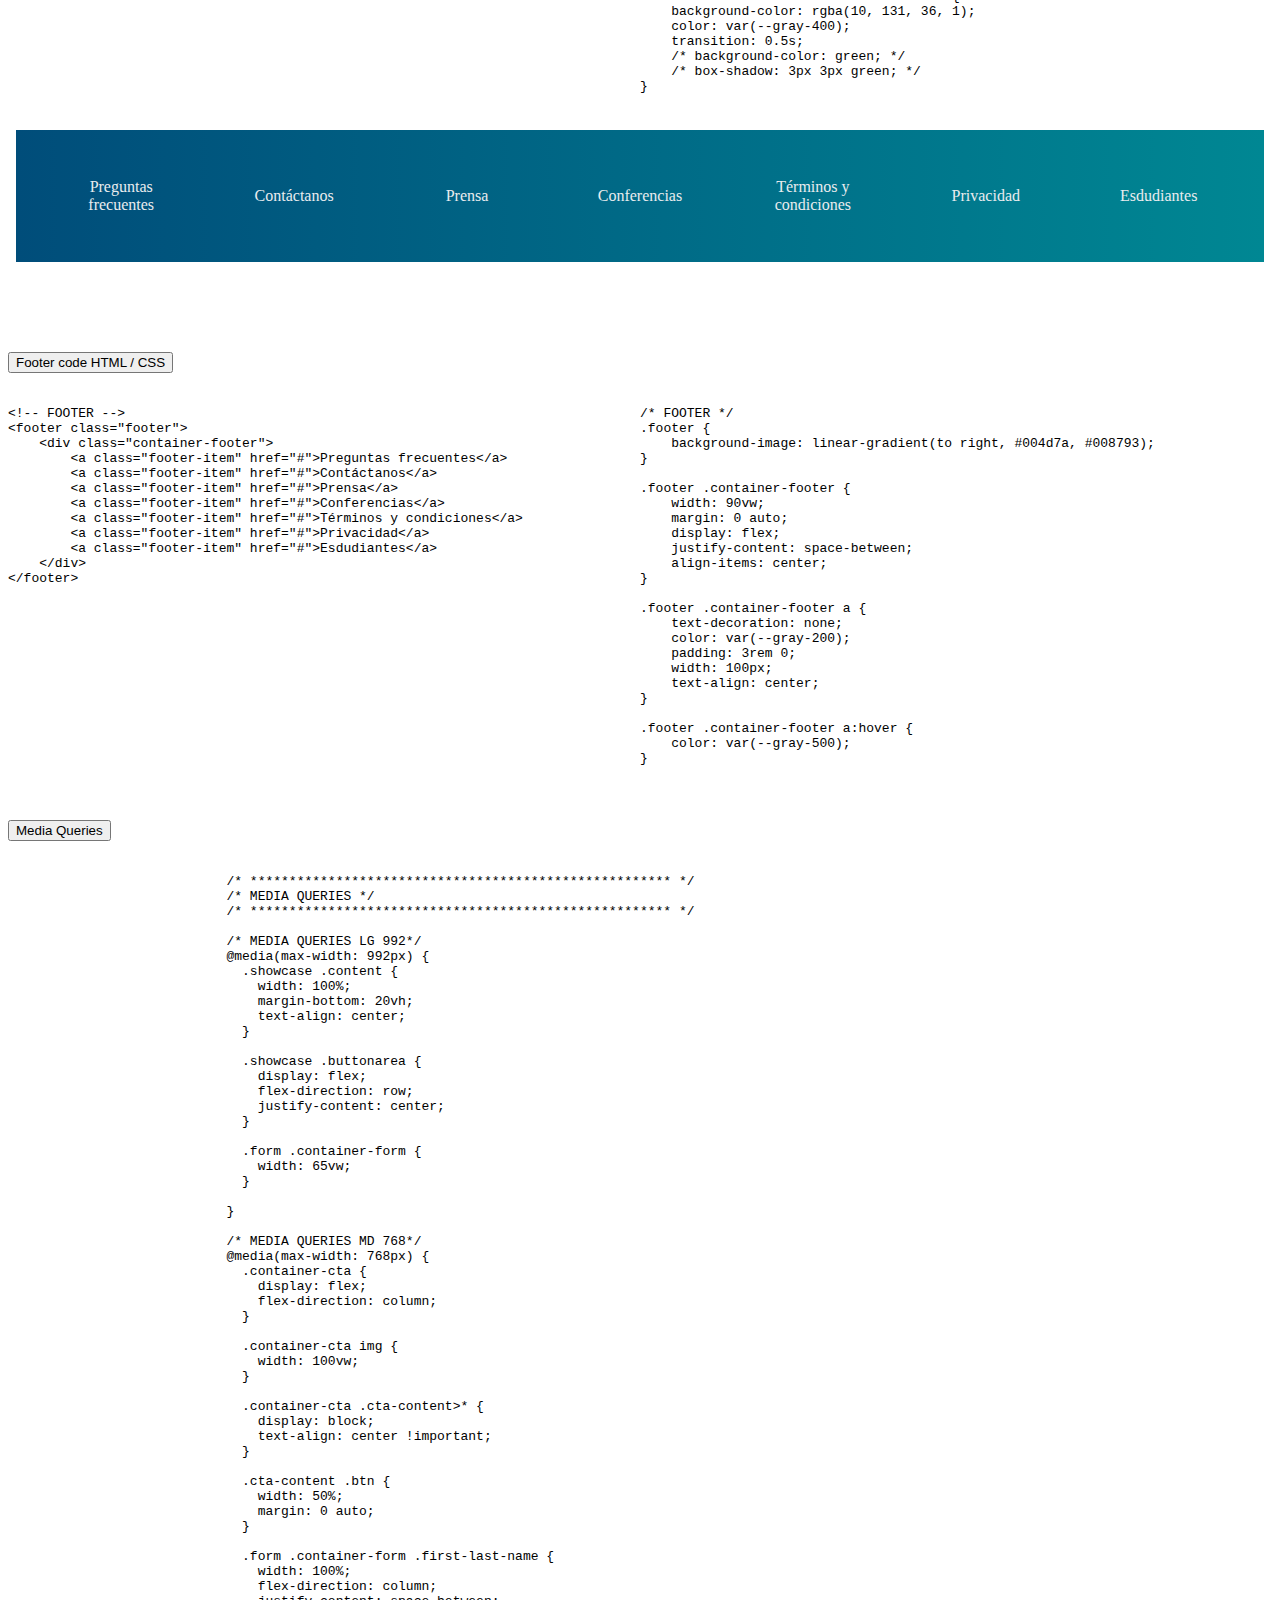
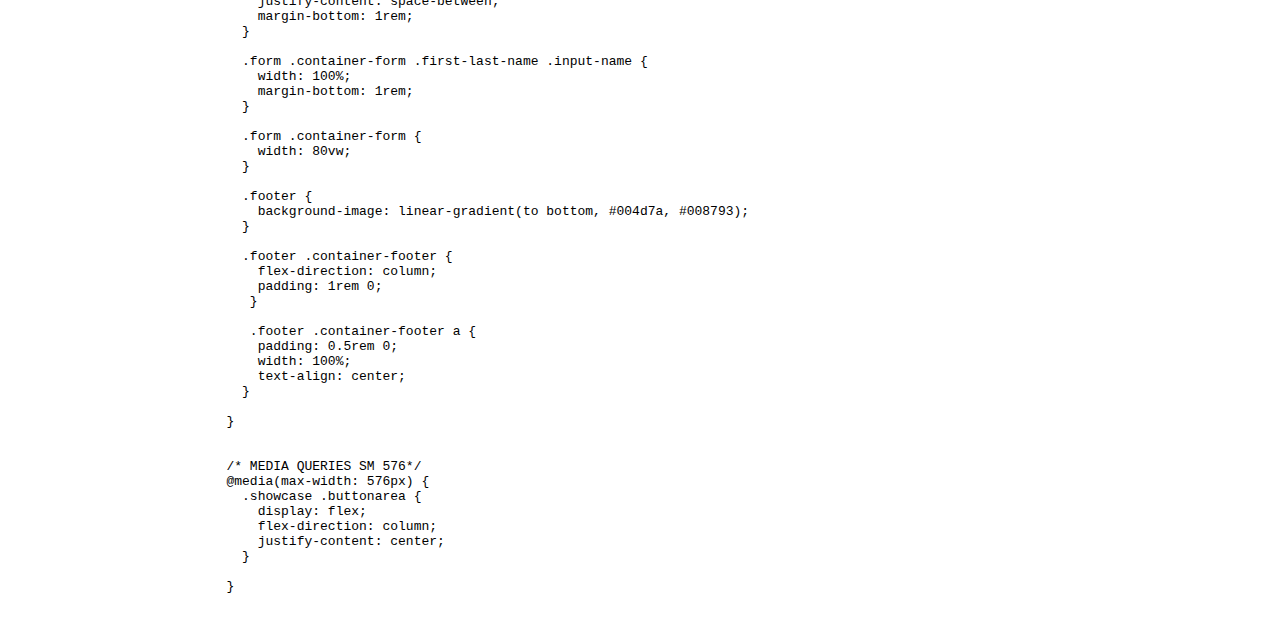
==== commit 65f4e1e2: "link code page" ====
--- a/code.html
+++ b/code.html
@@ -515,6 +515,10 @@
     font-size: 1rem;
 }
 
+.form .title .underline{
+    text-decoration: underline dotted var(--gray-800);
+  }
+  
 .form .container-form {
     width: 50vw;
     margin: 0 auto;
@@ -646,6 +650,119 @@
 
     </div>
 
+    <div class="accordion" id="accordionExample">
+        <div class="accordion-item">
+            <h2 class="accordion-header" id="headingOne">
+                <button class="accordion-button" type="button" data-bs-toggle="collapse" data-bs-target="#collapseSeven"
+                    aria-expanded="true" aria-controls="collapseOne">
+                    Media Queries
+                </button>
+            </h2>
+            <div id="collapseSeven" class="accordion-collapse collapse" aria-labelledby="headingOne"
+                data-bs-parent="#accordionExample">
+                <div class="accordion-body accordion-flex">
+
+                    <div>
+                        <pre>
+                            /* ****************************************************** */
+                            /* MEDIA QUERIES */
+                            /* ****************************************************** */
+                            
+                            /* MEDIA QUERIES LG 992*/
+                            @media(max-width: 992px) {
+                              .showcase .content {
+                                width: 100%;
+                                margin-bottom: 20vh;
+                                text-align: center;
+                              }
+                            
+                              .showcase .buttonarea {
+                                display: flex;
+                                flex-direction: row;
+                                justify-content: center;
+                              }
+                            
+                              .form .container-form {
+                                width: 65vw;
+                              }
+                            
+                            }
+                            
+                            /* MEDIA QUERIES MD 768*/
+                            @media(max-width: 768px) {
+                              .container-cta {
+                                display: flex;
+                                flex-direction: column;
+                              }
+                            
+                              .container-cta img {
+                                width: 100vw;
+                              }
+                            
+                              .container-cta .cta-content>* {
+                                display: block;
+                                text-align: center !important;
+                              }
+                            
+                              .cta-content .btn {
+                                width: 50%;
+                                margin: 0 auto;
+                              }
+                            
+                              .form .container-form .first-last-name {
+                                width: 100%;
+                                flex-direction: column;
+                                justify-content: space-between;
+                                margin-bottom: 1rem;
+                              }
+                            
+                              .form .container-form .first-last-name .input-name {
+                                width: 100%;
+                                margin-bottom: 1rem;
+                              }
+                            
+                              .form .container-form {
+                                width: 80vw;
+                              }
+                            
+                              .footer {
+                                background-image: linear-gradient(to bottom, #004d7a, #008793);
+                              }
+                            
+                              .footer .container-footer {
+                                flex-direction: column;
+                                padding: 1rem 0;
+                               }
+                            
+                               .footer .container-footer a {
+                                padding: 0.5rem 0;
+                                width: 100%;
+                                text-align: center;
+                              }
+                            
+                            }
+                            
+                            
+                            /* MEDIA QUERIES SM 576*/
+                            @media(max-width: 576px) {
+                              .showcase .buttonarea {
+                                display: flex;
+                                flex-direction: column;
+                                justify-content: center;
+                              }
+                            
+                            }
+      </pre>
+                    </div>
+
+
+
+                </div>
+            </div>
+        </div>
+
+    </div>
+
     <script src="https://cdn.jsdelivr.net/npm/bootstrap@5.1.3/dist/js/bootstrap.bundle.min.js"
         integrity="sha384-ka7Sk0Gln4gmtz2MlQnikT1wXgYsOg+OMhuP+IlRH9sENBO0LRn5q+8nbTov4+1p"
         crossorigin="anonymous"></script>
--- a/CSS/codestyle.css
+++ b/CSS/codestyle.css
@@ -21,7 +21,7 @@
 
 .form-iframe{
     width: 100%;
-    height: 500px;
+    height: 550px;
 }
 
 .footer-iframe{
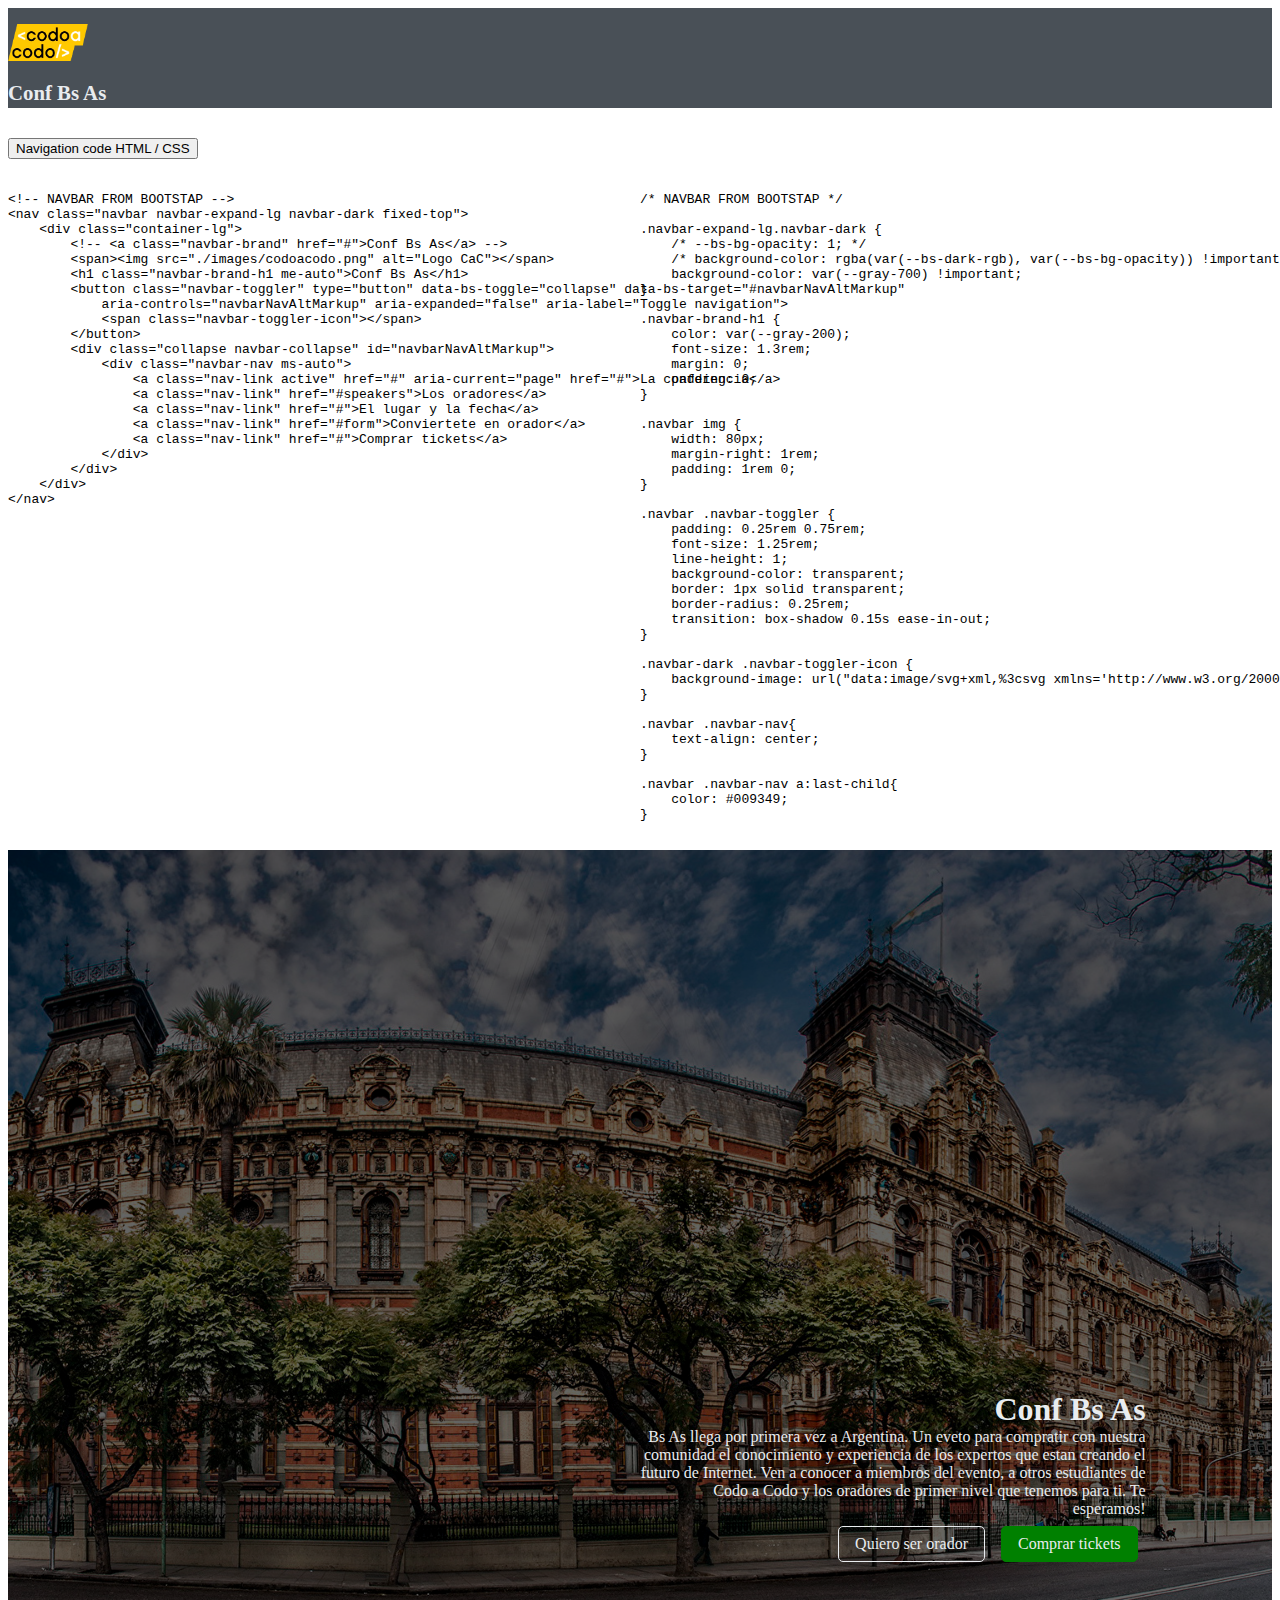
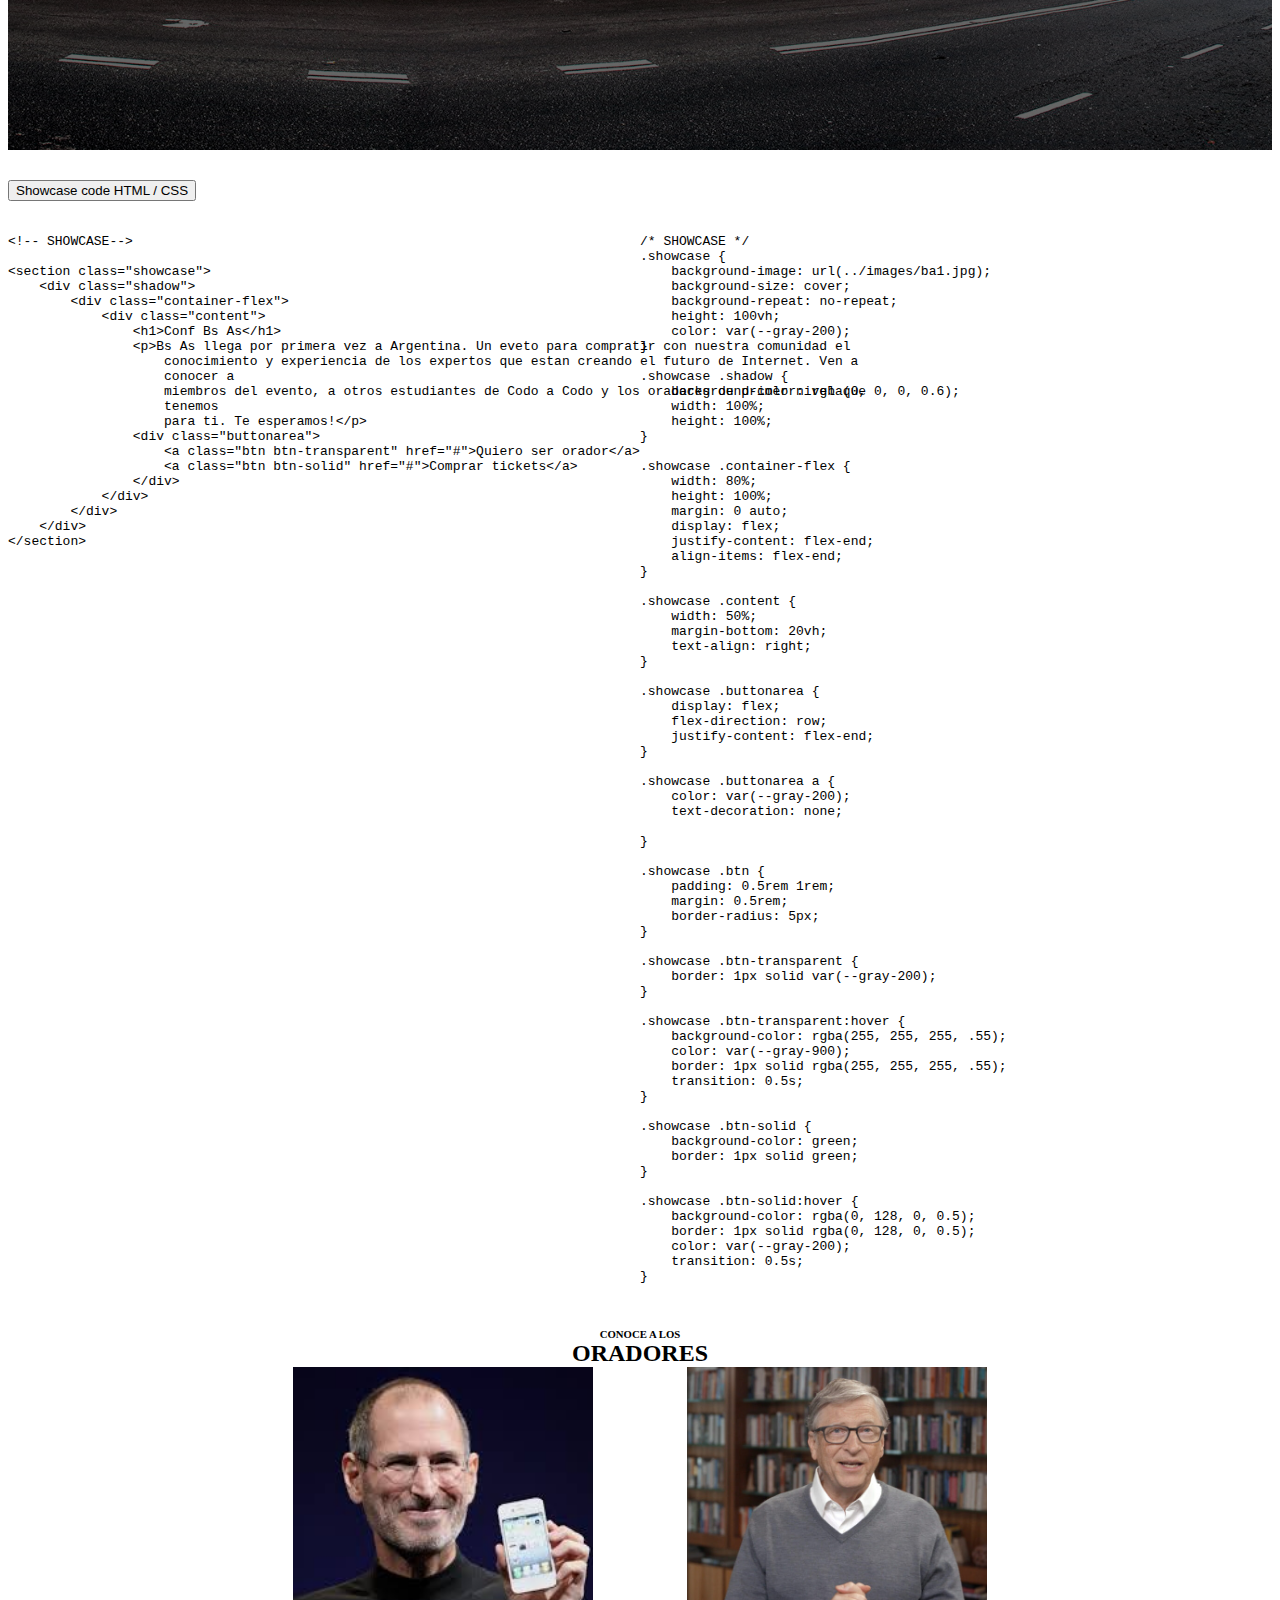
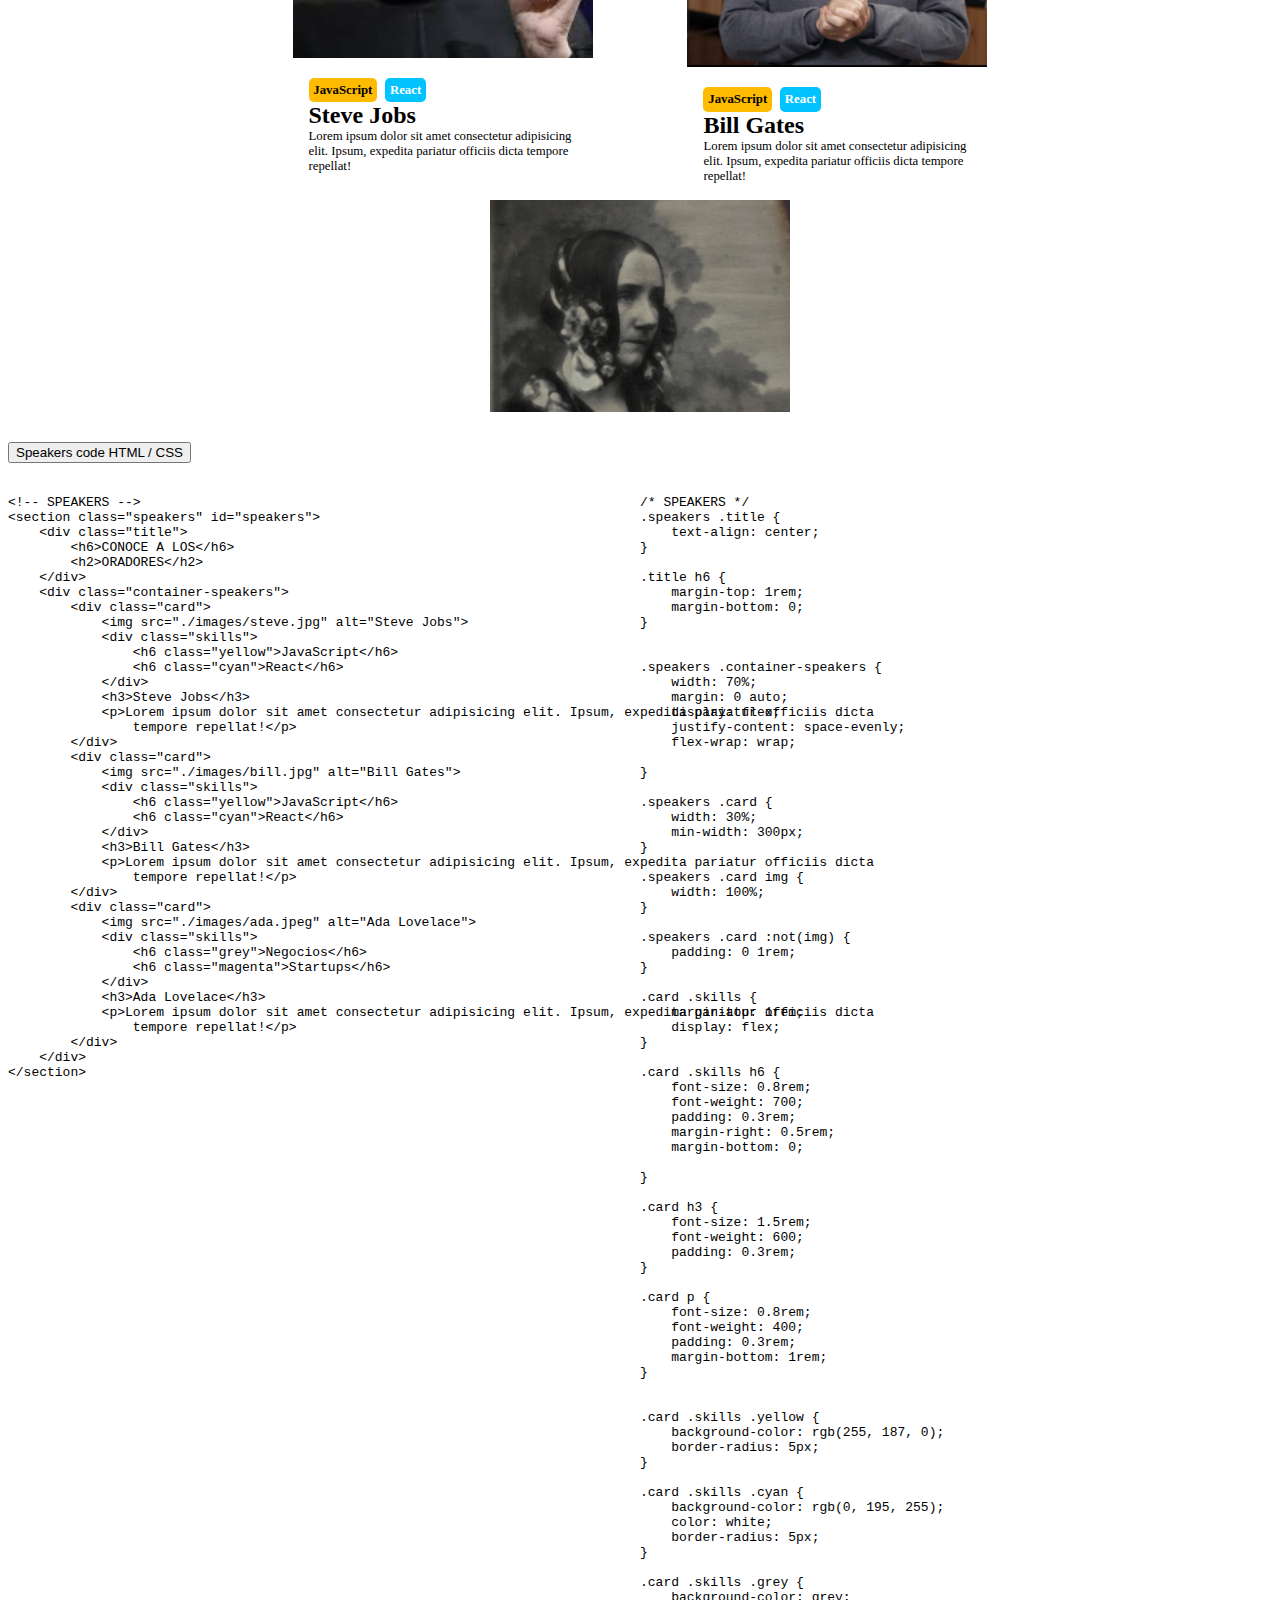
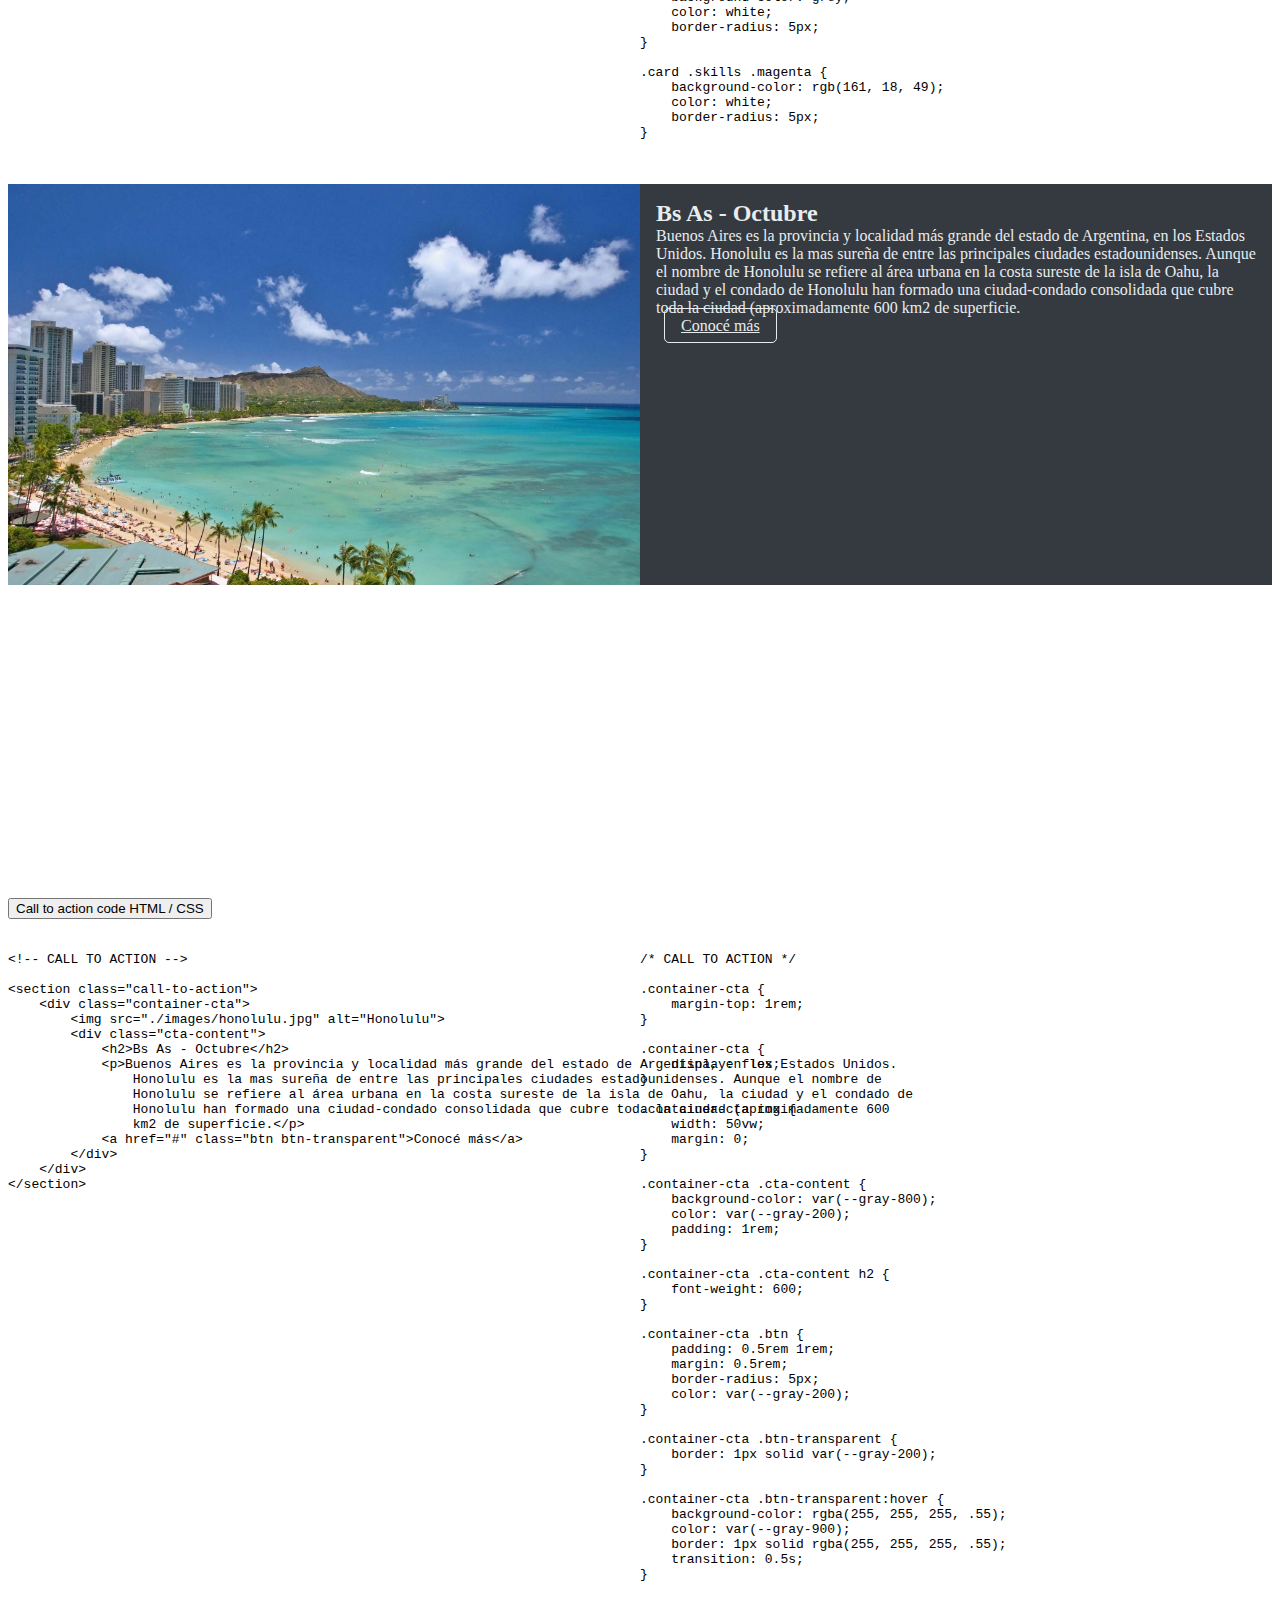
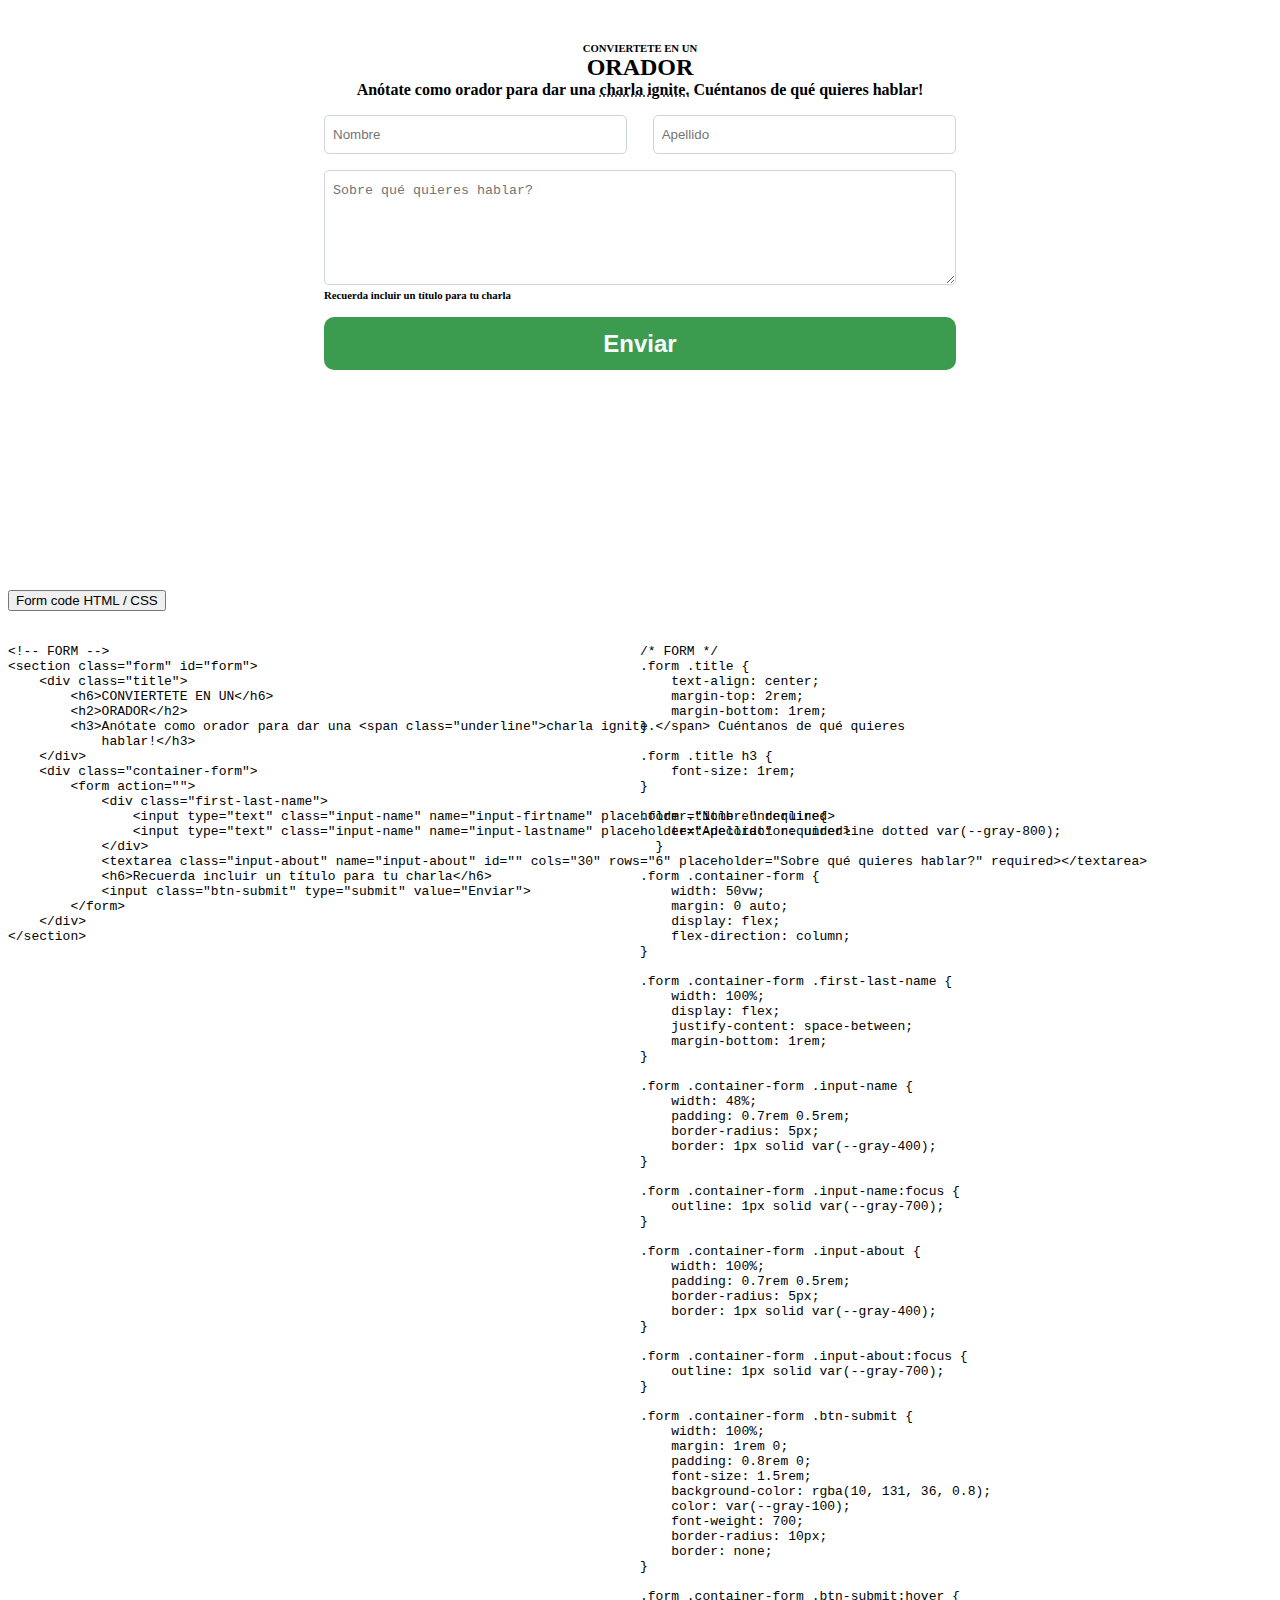
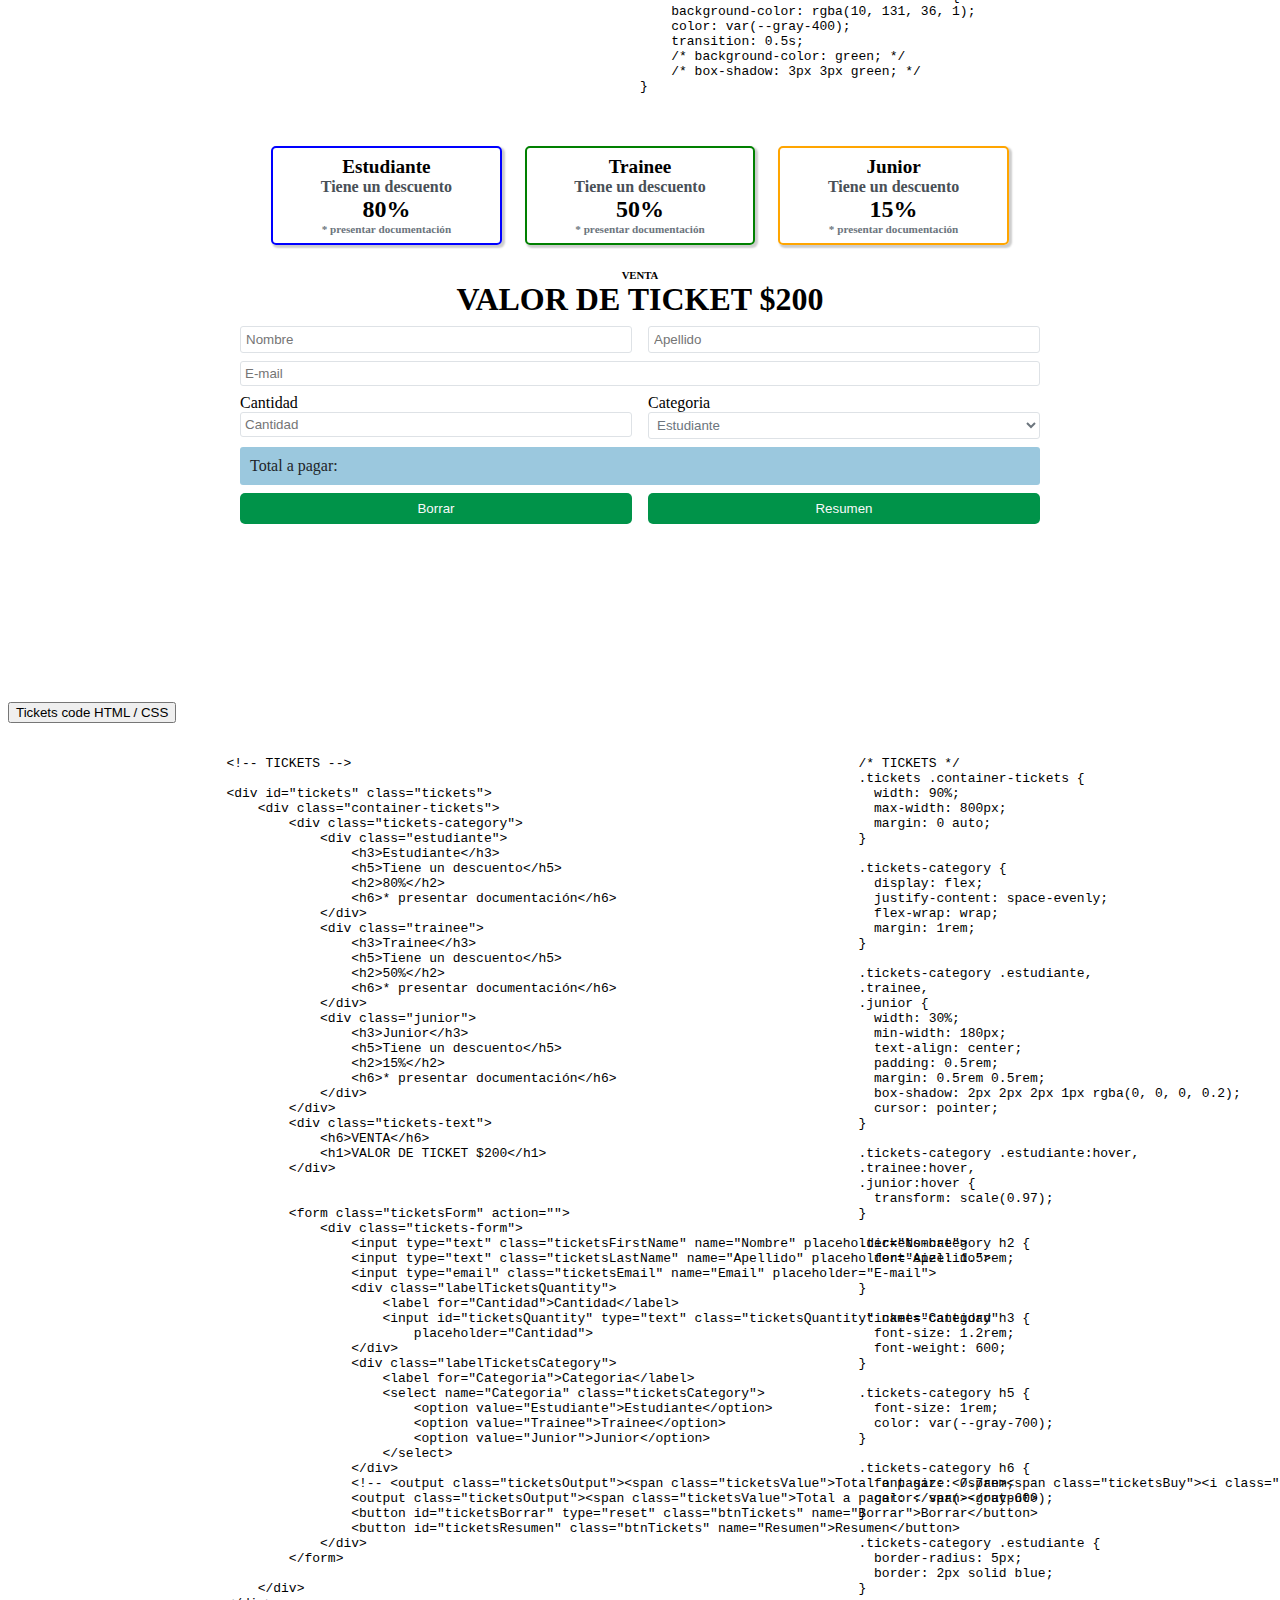
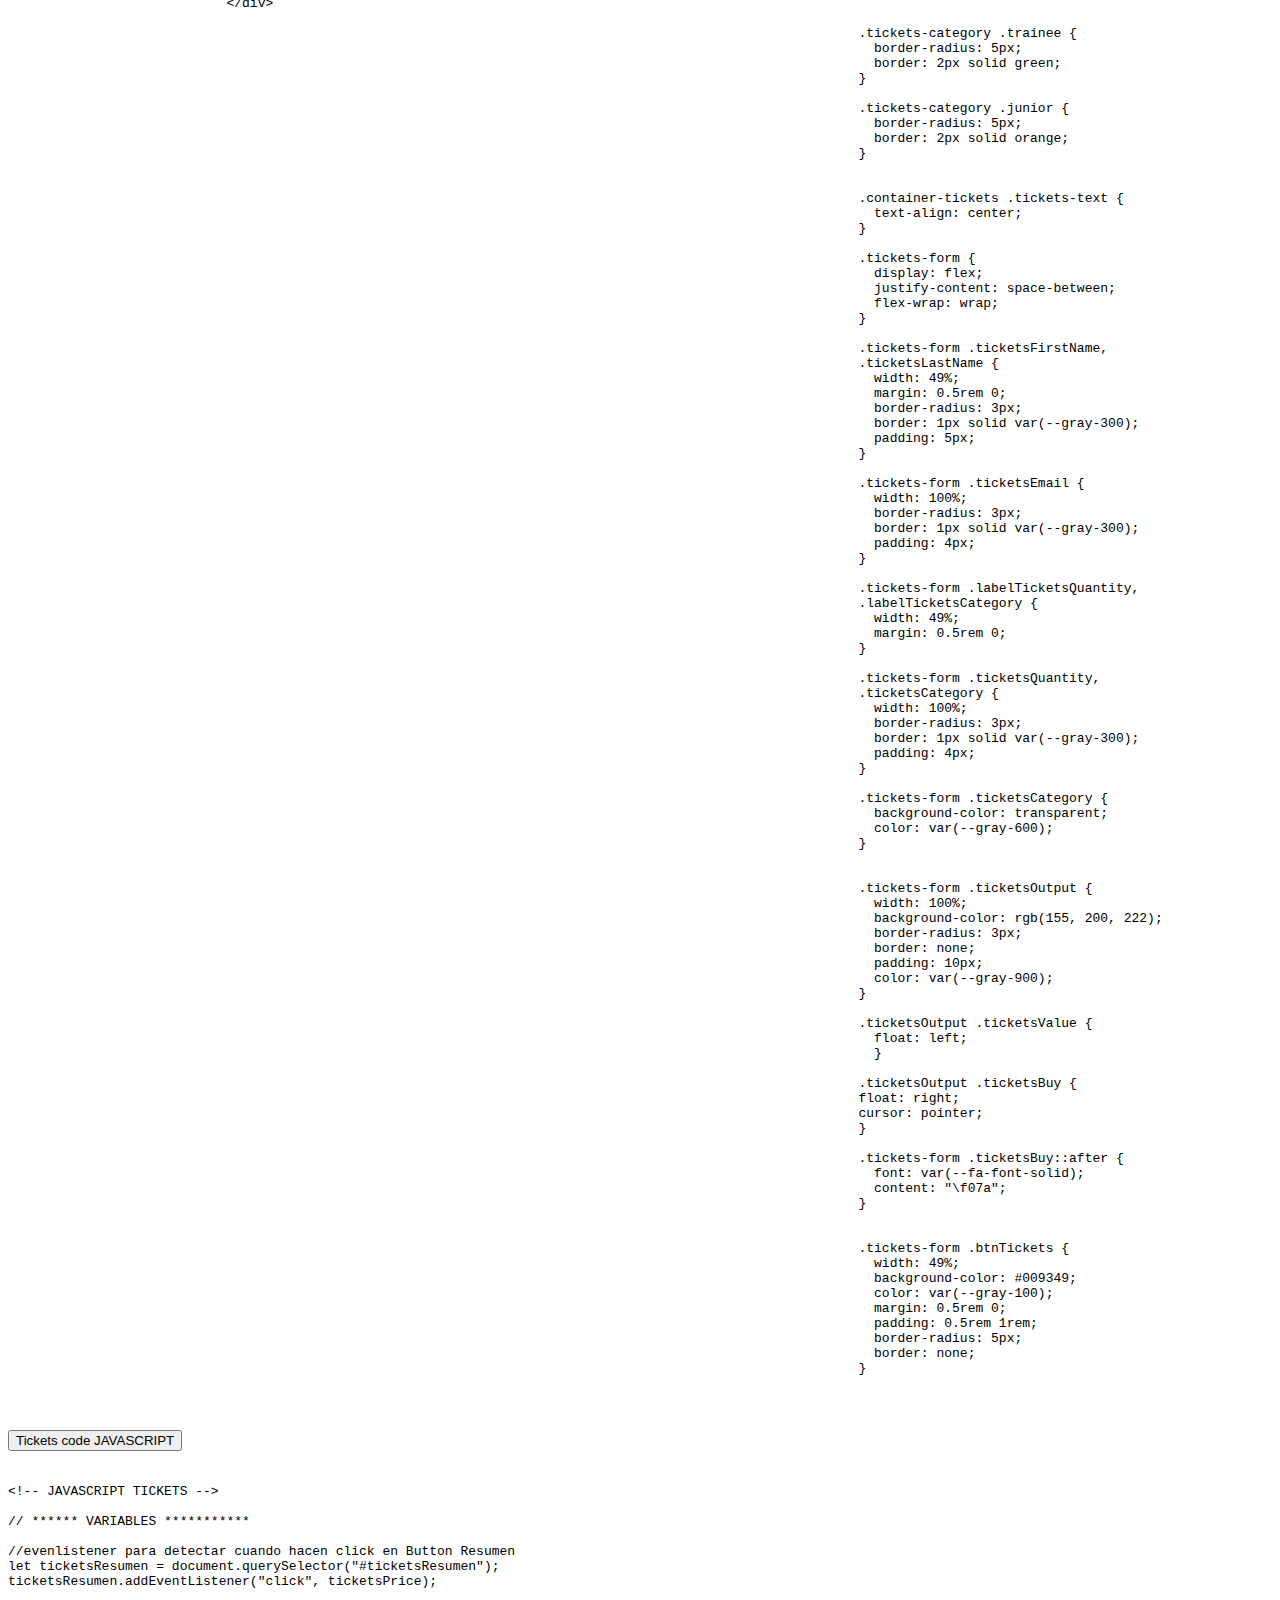
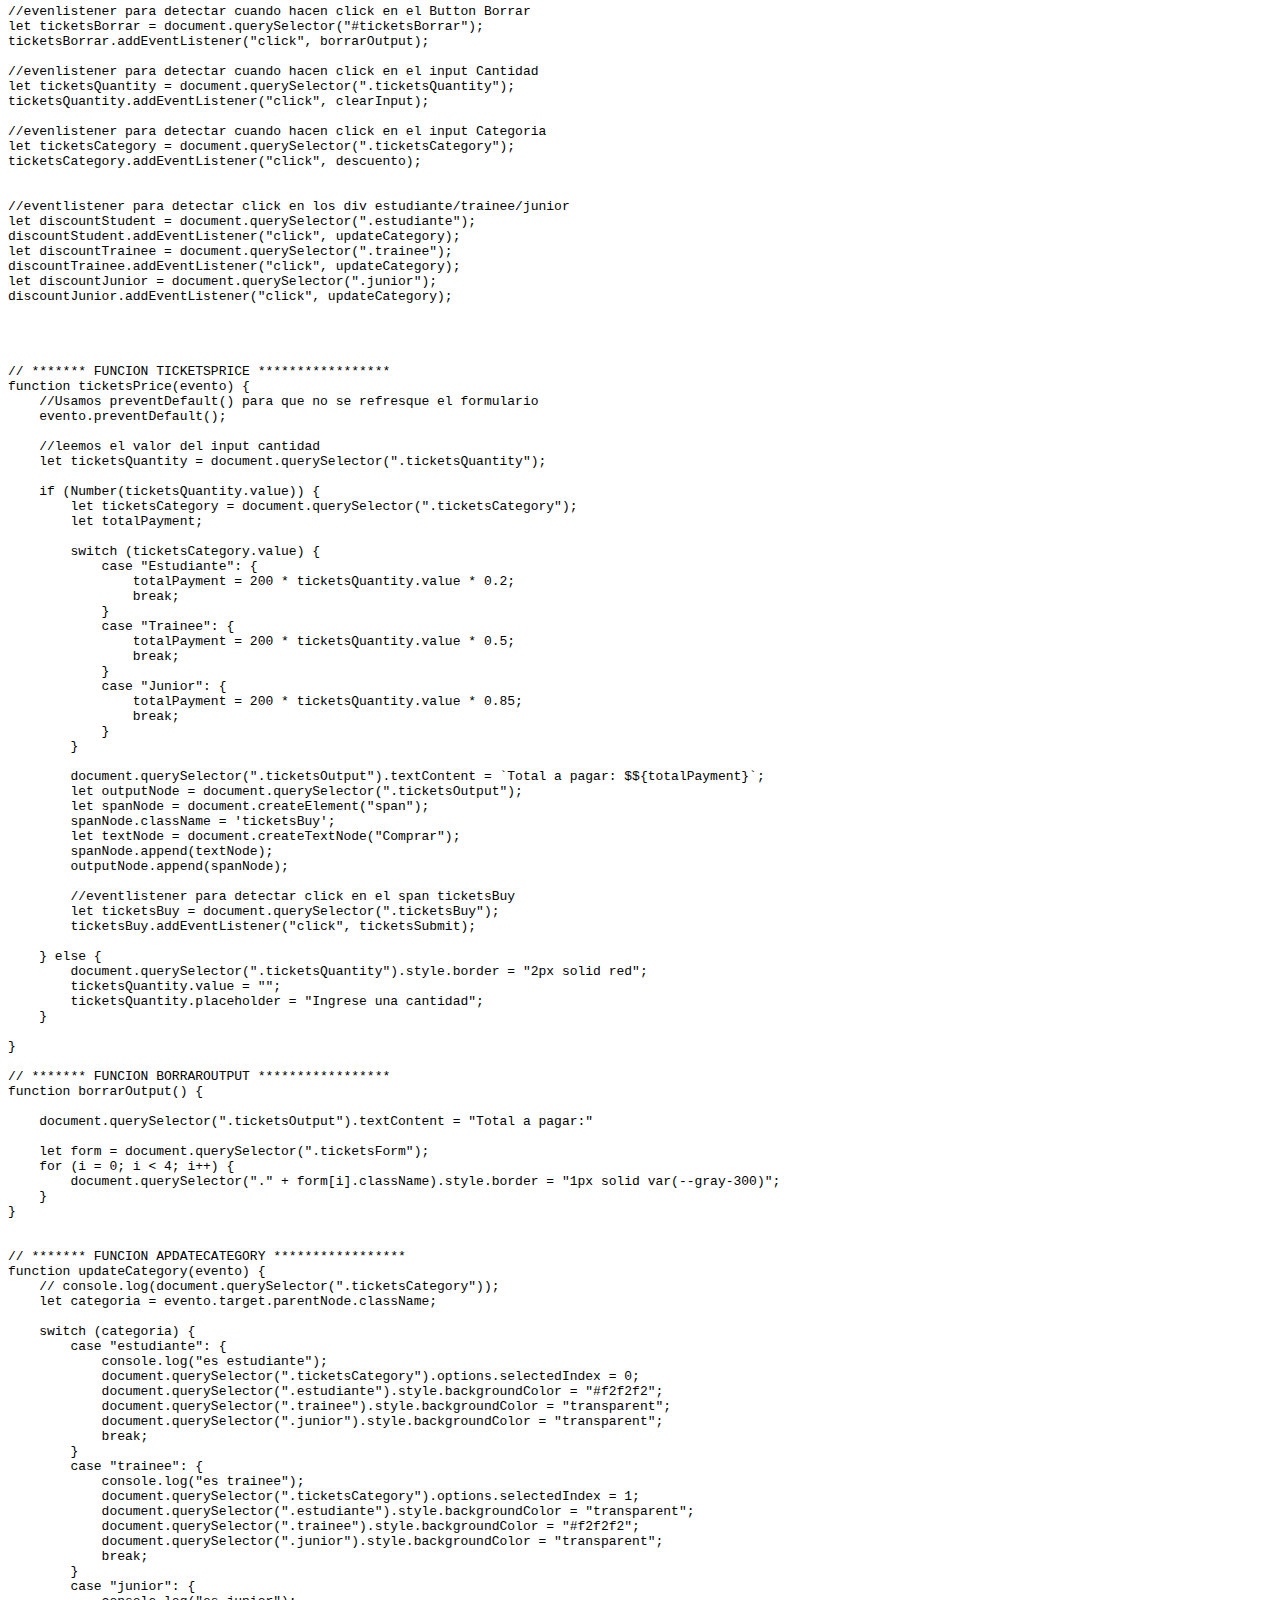
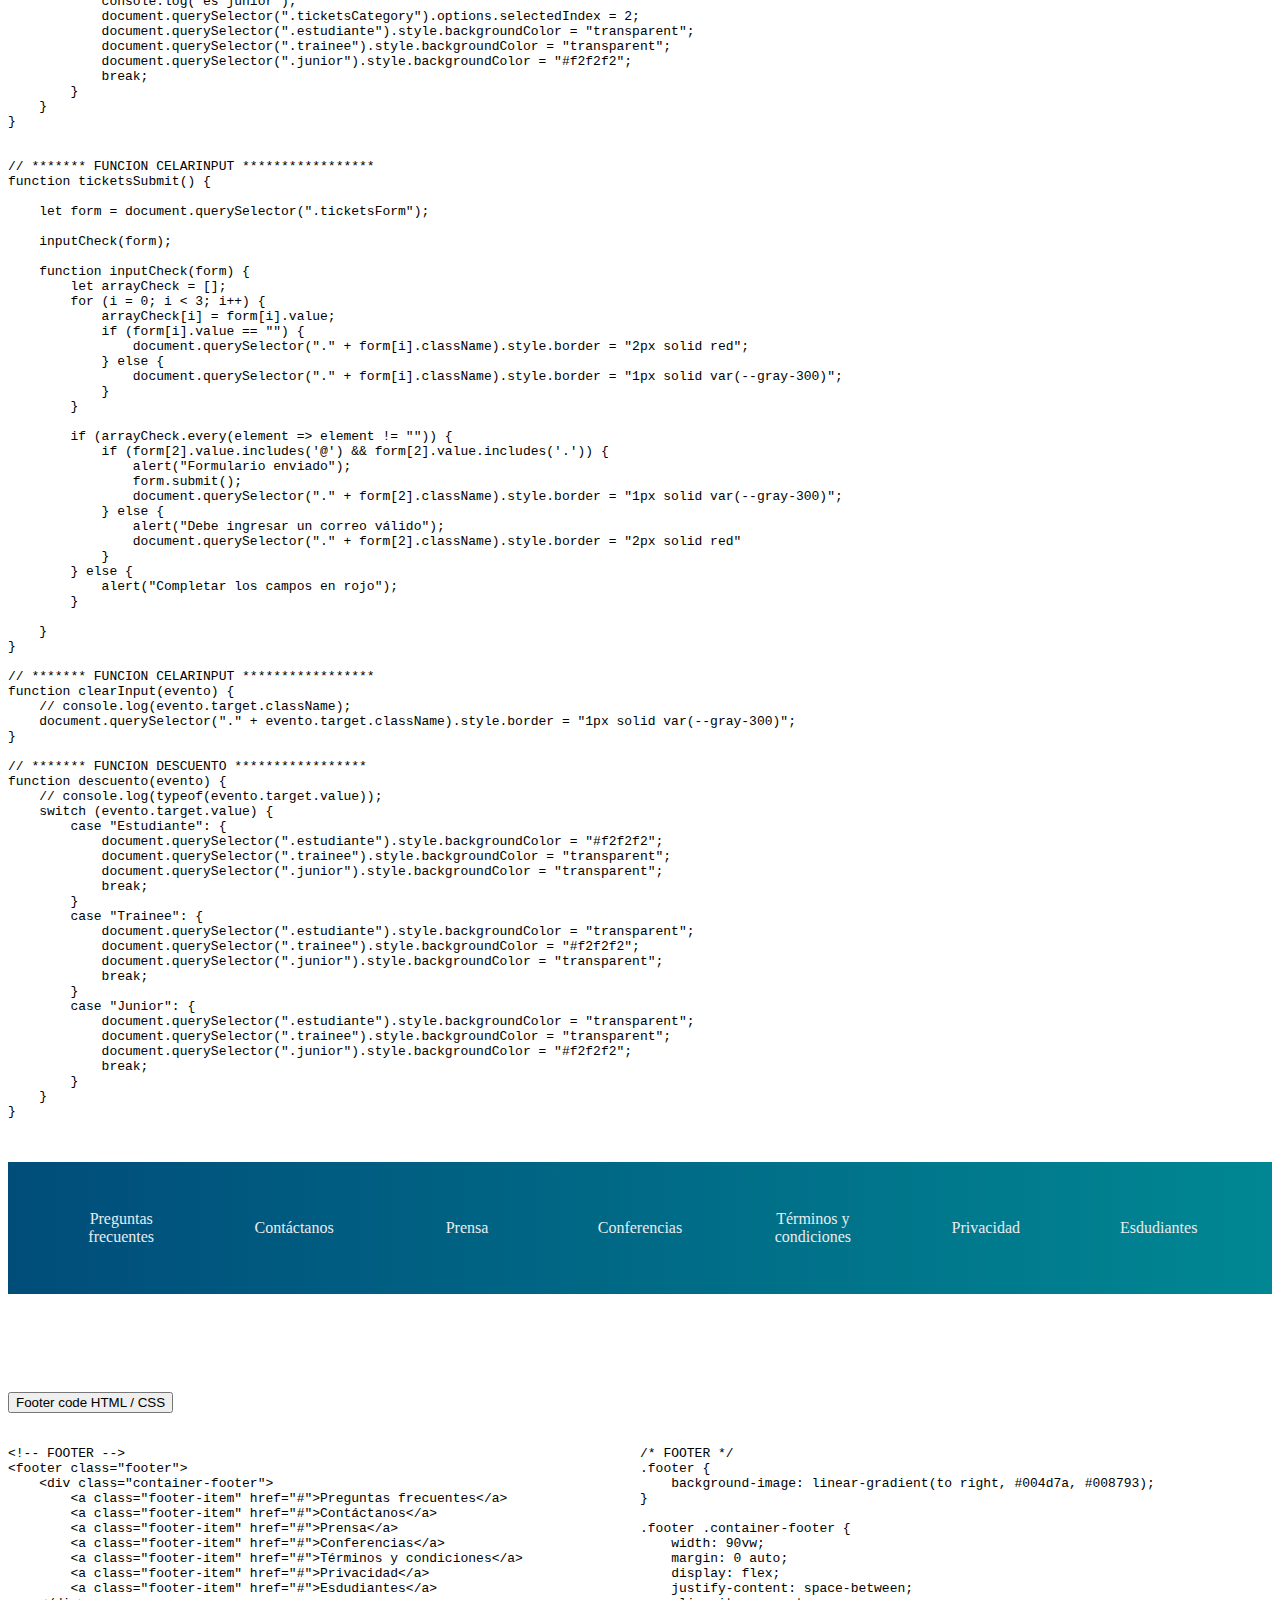
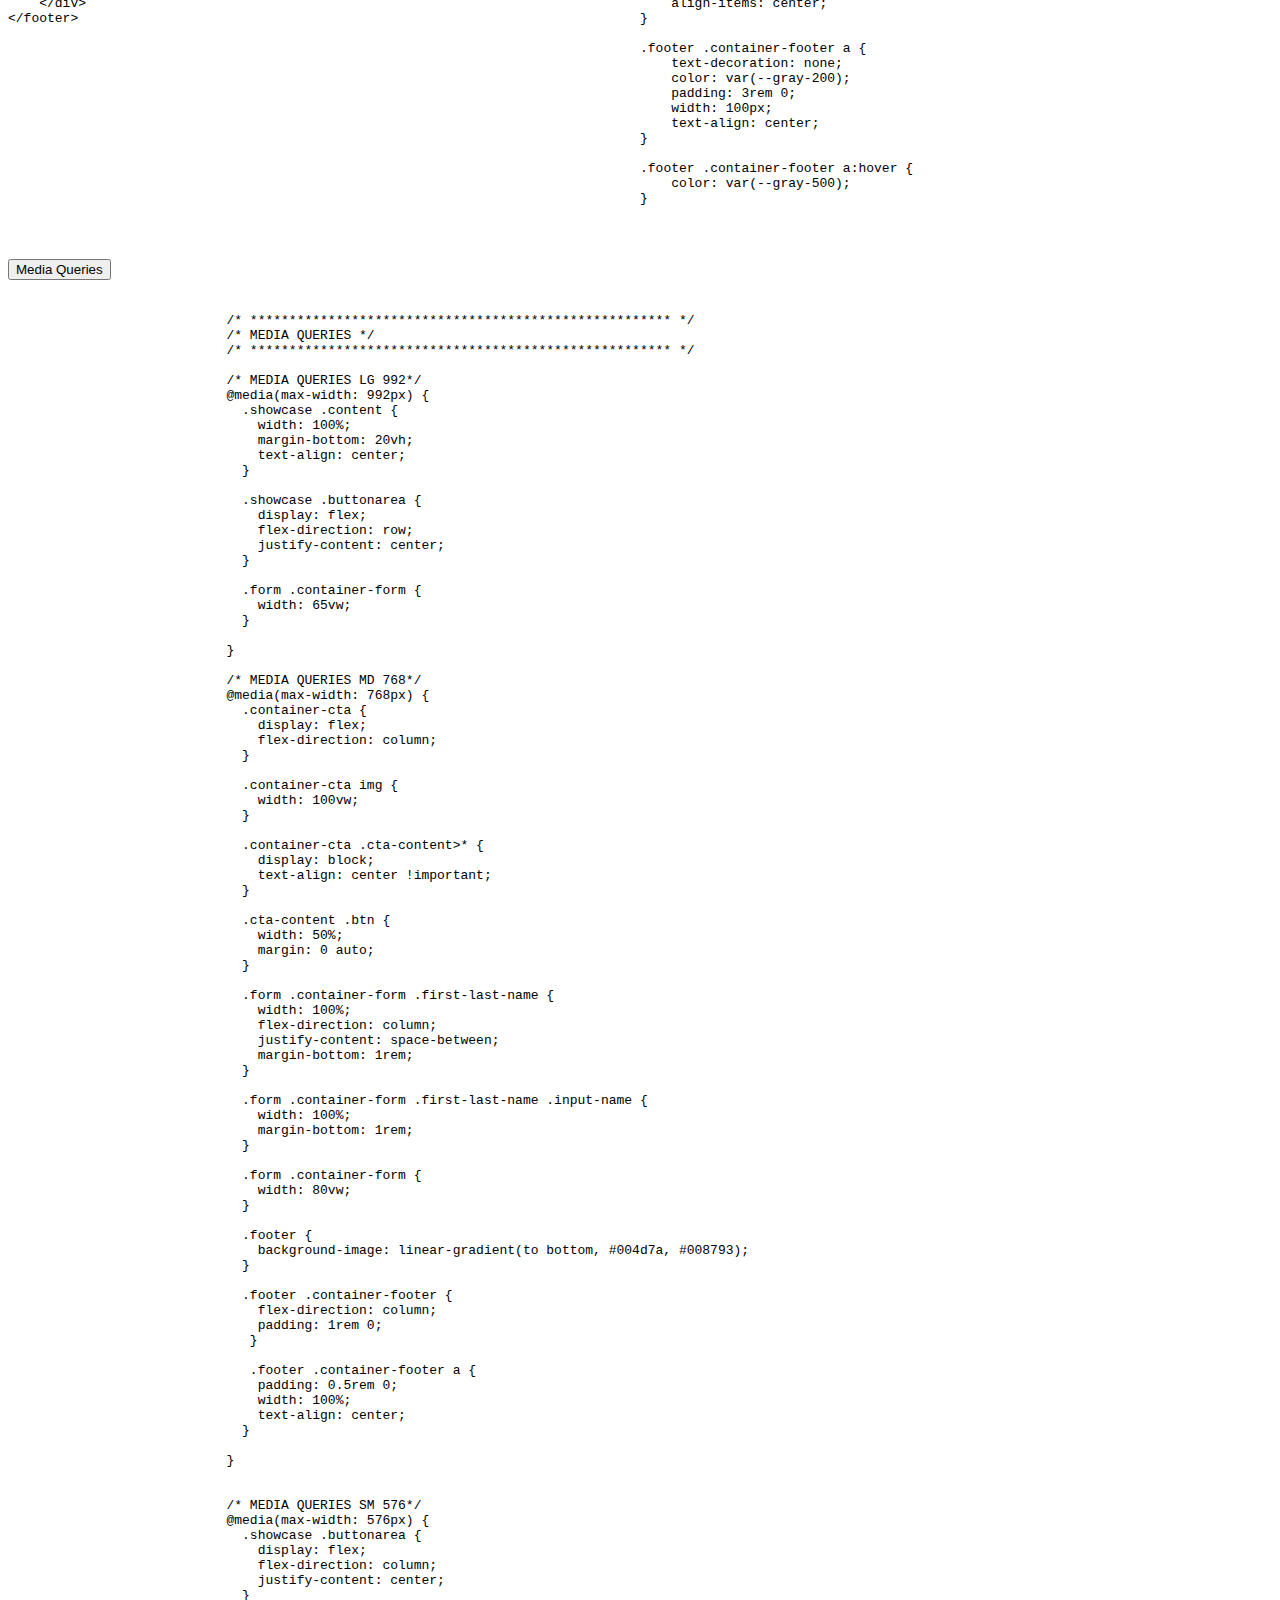
==== commit 33aafe88: "Added Tickets iframe to code.html" ====
--- a/code.html
+++ b/code.html
@@ -584,17 +584,465 @@
 
     </div>
 
-    <iframe class="footer-iframe" src="footer.html" frameborder="0"></iframe>
-
+    <iframe class="form-iframe" src="tickets.html" frameborder="0"></iframe>
     <div class="accordion" id="accordionExample">
         <div class="accordion-item">
             <h2 class="accordion-header" id="headingOne">
                 <button class="accordion-button" type="button" data-bs-toggle="collapse" data-bs-target="#collapseSix"
                     aria-expanded="true" aria-controls="collapseOne">
+                    Tickets code HTML / CSS
+                </button>
+            </h2>
+            <div id="collapseSix" class="accordion-collapse collapse" aria-labelledby="headingOne"
+                data-bs-parent="#accordionExample">
+                <div class="accordion-body accordion-flex">
+
+                    <div>
+                        <pre>
+                            &lt!-- TICKETS --&gt
+
+                            &ltdiv id="tickets" class="tickets"&gt
+                                &ltdiv class="container-tickets"&gt
+                                    &ltdiv class="tickets-category"&gt
+                                        &ltdiv class="estudiante"&gt
+                                            &lth3&gtEstudiante&lt/h3&gt
+                                            &lth5&gtTiene un descuento&lt/h5&gt
+                                            &lth2&gt80%&lt/h2&gt
+                                            &lth6&gt* presentar documentación&lt/h6&gt
+                                        &lt/div&gt
+                                        &ltdiv class="trainee"&gt
+                                            &lth3&gtTrainee&lt/h3&gt
+                                            &lth5&gtTiene un descuento&lt/h5&gt
+                                            &lth2&gt50%&lt/h2&gt
+                                            &lth6&gt* presentar documentación&lt/h6&gt
+                                        &lt/div&gt
+                                        &ltdiv class="junior"&gt
+                                            &lth3&gtJunior&lt/h3&gt
+                                            &lth5&gtTiene un descuento&lt/h5&gt
+                                            &lth2&gt15%&lt/h2&gt
+                                            &lth6&gt* presentar documentación&lt/h6&gt
+                                        &lt/div&gt
+                                    &lt/div&gt
+                                    &ltdiv class="tickets-text"&gt
+                                        &lth6&gtVENTA&lt/h6&gt
+                                        &lth1&gtVALOR DE TICKET $200&lt/h1&gt
+                                    &lt/div&gt
+                        
+                        
+                                    &ltform class="ticketsForm" action=""&gt
+                                        &ltdiv class="tickets-form"&gt
+                                            &ltinput type="text" class="ticketsFirstName" name="Nombre" placeholder="Nombre"&gt
+                                            &ltinput type="text" class="ticketsLastName" name="Apellido" placeholder="Apellido"&gt
+                                            &ltinput type="email" class="ticketsEmail" name="Email" placeholder="E-mail"&gt
+                                            &ltdiv class="labelTicketsQuantity"&gt
+                                                &ltlabel for="Cantidad"&gtCantidad&lt/label&gt
+                                                &ltinput id="ticketsQuantity" type="text" class="ticketsQuantity" name="Cantidad"
+                                                    placeholder="Cantidad"&gt
+                                            &lt/div&gt
+                                            &ltdiv class="labelTicketsCategory"&gt
+                                                &ltlabel for="Categoria"&gtCategoria&lt/label&gt
+                                                &ltselect name="Categoria" class="ticketsCategory"&gt
+                                                    &ltoption value="Estudiante"&gtEstudiante&lt/option&gt
+                                                    &ltoption value="Trainee"&gtTrainee&lt/option&gt
+                                                    &ltoption value="Junior"&gtJunior&lt/option&gt
+                                                &lt/select&gt
+                                            &lt/div&gt
+                                            &lt!-- &ltoutput class="ticketsOutput"&gt&ltspan class="ticketsValue"&gtTotal a pagar: &lt/span&gt&ltspan class="ticketsBuy"&gt&lti class="fa-solid fa-cart-shopping"&gt&lt/i&gt Comprar&lt/span&gt&lt/output&gt --&gt
+                                            &ltoutput class="ticketsOutput"&gt&ltspan class="ticketsValue"&gtTotal a pagar: &lt/span&gt&lt/output&gt
+                                            &ltbutton id="ticketsBorrar" type="reset" class="btnTickets" name="Borrar"&gtBorrar&lt/button&gt
+                                            &ltbutton id="ticketsResumen" class="btnTickets" name="Resumen"&gtResumen&lt/button&gt
+                                        &lt/div&gt
+                                    &lt/form&gt
+                        
+                                &lt/div&gt
+                            &lt/div&gt
+                        
+      </pre>
+                    </div>
+                    <div>
+                        <pre>
+                            /* TICKETS */
+                            .tickets .container-tickets {
+                              width: 90%;
+                              max-width: 800px;
+                              margin: 0 auto;
+                            }
+                            
+                            .tickets-category {
+                              display: flex;
+                              justify-content: space-evenly;
+                              flex-wrap: wrap;
+                              margin: 1rem;
+                            }
+                            
+                            .tickets-category .estudiante,
+                            .trainee,
+                            .junior {
+                              width: 30%;
+                              min-width: 180px;
+                              text-align: center;
+                              padding: 0.5rem;
+                              margin: 0.5rem 0.5rem;
+                              box-shadow: 2px 2px 2px 1px rgba(0, 0, 0, 0.2);
+                              cursor: pointer;
+                            }
+                            
+                            .tickets-category .estudiante:hover,
+                            .trainee:hover,
+                            .junior:hover {
+                              transform: scale(0.97);
+                            }
+                            
+                            .tickets-category h2 {
+                              font-size: 1.5rem;
+                            
+                            }
+                            
+                            .tickets-category h3 {
+                              font-size: 1.2rem;
+                              font-weight: 600;
+                            }
+                            
+                            .tickets-category h5 {
+                              font-size: 1rem;
+                              color: var(--gray-700);
+                            }
+                            
+                            .tickets-category h6 {
+                              font-size: 0.7rem;
+                              color: var(--gray-600);
+                            }
+                            
+                            .tickets-category .estudiante {
+                              border-radius: 5px;
+                              border: 2px solid blue;
+                            }
+                            
+                            
+                            .tickets-category .trainee {
+                              border-radius: 5px;
+                              border: 2px solid green;
+                            }
+                            
+                            .tickets-category .junior {
+                              border-radius: 5px;
+                              border: 2px solid orange;
+                            }
+                            
+                            
+                            .container-tickets .tickets-text {
+                              text-align: center;
+                            }
+                            
+                            .tickets-form {
+                              display: flex;
+                              justify-content: space-between;
+                              flex-wrap: wrap;
+                            }
+                            
+                            .tickets-form .ticketsFirstName,
+                            .ticketsLastName {
+                              width: 49%;
+                              margin: 0.5rem 0;
+                              border-radius: 3px;
+                              border: 1px solid var(--gray-300);
+                              padding: 5px;
+                            }
+                            
+                            .tickets-form .ticketsEmail {
+                              width: 100%;
+                              border-radius: 3px;
+                              border: 1px solid var(--gray-300);
+                              padding: 4px;
+                            }
+                            
+                            .tickets-form .labelTicketsQuantity,
+                            .labelTicketsCategory {
+                              width: 49%;
+                              margin: 0.5rem 0;
+                            }
+                            
+                            .tickets-form .ticketsQuantity,
+                            .ticketsCategory {
+                              width: 100%;
+                              border-radius: 3px;
+                              border: 1px solid var(--gray-300);
+                              padding: 4px;
+                            }
+                            
+                            .tickets-form .ticketsCategory {
+                              background-color: transparent;
+                              color: var(--gray-600);
+                            }
+                            
+                            
+                            .tickets-form .ticketsOutput {
+                              width: 100%;
+                              background-color: rgb(155, 200, 222);
+                              border-radius: 3px;
+                              border: none;
+                              padding: 10px;
+                              color: var(--gray-900);
+                            }
+                            
+                            .ticketsOutput .ticketsValue {
+                              float: left;
+                              }
+                            
+                            .ticketsOutput .ticketsBuy {
+                            float: right;
+                            cursor: pointer;
+                            }
+                            
+                            .tickets-form .ticketsBuy::after {
+                              font: var(--fa-font-solid);
+                              content: "\f07a";
+                            }
+                            
+                            
+                            .tickets-form .btnTickets {
+                              width: 49%;
+                              background-color: #009349;
+                              color: var(--gray-100);
+                              margin: 0.5rem 0;
+                              padding: 0.5rem 1rem;
+                              border-radius: 5px;
+                              border: none;
+                            }
+     </pre>
+                    </div>
+
+
+                </div>
+            </div>
+        </div>
+
+    </div>
+
+    <div class="accordion" id="accordionExample">
+        <div class="accordion-item">
+            <h2 class="accordion-header" id="headingOne">
+                <button class="accordion-button" type="button" data-bs-toggle="collapse" data-bs-target="#collapseSeven"
+                    aria-expanded="true" aria-controls="collapseOne">
+                    Tickets code JAVASCRIPT
+                </button>
+            </h2>
+            <div id="collapseSeven" class="accordion-collapse collapse" aria-labelledby="headingOne"
+                data-bs-parent="#accordionExample">
+                <div class="accordion-body accordion-flex">
+
+                    <div>
+                        <pre>
+&lt!-- JAVASCRIPT TICKETS --&gt
+                            
+// ****** VARIABLES ***********
+
+//evenlistener para detectar cuando hacen click en Button Resumen
+let ticketsResumen = document.querySelector("#ticketsResumen");
+ticketsResumen.addEventListener("click", ticketsPrice);
+
+//evenlistener para detectar cuando hacen click en el Button Borrar
+let ticketsBorrar = document.querySelector("#ticketsBorrar");
+ticketsBorrar.addEventListener("click", borrarOutput);
+
+//evenlistener para detectar cuando hacen click en el input Cantidad
+let ticketsQuantity = document.querySelector(".ticketsQuantity");
+ticketsQuantity.addEventListener("click", clearInput);
+
+//evenlistener para detectar cuando hacen click en el input Categoria
+let ticketsCategory = document.querySelector(".ticketsCategory");
+ticketsCategory.addEventListener("click", descuento);
+
+
+//eventlistener para detectar click en los div estudiante/trainee/junior
+let discountStudent = document.querySelector(".estudiante");
+discountStudent.addEventListener("click", updateCategory);
+let discountTrainee = document.querySelector(".trainee");
+discountTrainee.addEventListener("click", updateCategory);
+let discountJunior = document.querySelector(".junior");
+discountJunior.addEventListener("click", updateCategory);
+
+
+
+
+// ******* FUNCION TICKETSPRICE *****************
+function ticketsPrice(evento) {
+    //Usamos preventDefault() para que no se refresque el formulario
+    evento.preventDefault();
+
+    //leemos el valor del input cantidad
+    let ticketsQuantity = document.querySelector(".ticketsQuantity");
+
+    if (Number(ticketsQuantity.value)) {
+        let ticketsCategory = document.querySelector(".ticketsCategory");
+        let totalPayment;
+
+        switch (ticketsCategory.value) {
+            case "Estudiante": {
+                totalPayment = 200 * ticketsQuantity.value * 0.2;
+                break;
+            }
+            case "Trainee": {
+                totalPayment = 200 * ticketsQuantity.value * 0.5;
+                break;
+            }
+            case "Junior": {
+                totalPayment = 200 * ticketsQuantity.value * 0.85;
+                break;
+            }
+        }
+
+        document.querySelector(".ticketsOutput").textContent = `Total a pagar: $${totalPayment}`;
+        let outputNode = document.querySelector(".ticketsOutput");
+        let spanNode = document.createElement("span");
+        spanNode.className = 'ticketsBuy';
+        let textNode = document.createTextNode("Comprar");
+        spanNode.append(textNode);
+        outputNode.append(spanNode);
+
+        //eventlistener para detectar click en el span ticketsBuy
+        let ticketsBuy = document.querySelector(".ticketsBuy");
+        ticketsBuy.addEventListener("click", ticketsSubmit);
+
+    } else {
+        document.querySelector(".ticketsQuantity").style.border = "2px solid red";
+        ticketsQuantity.value = "";
+        ticketsQuantity.placeholder = "Ingrese una cantidad";
+    }
+
+}
+
+// ******* FUNCION BORRAROUTPUT *****************
+function borrarOutput() {
+
+    document.querySelector(".ticketsOutput").textContent = "Total a pagar:"
+
+    let form = document.querySelector(".ticketsForm");
+    for (i = 0; i &lt 4; i++) {
+        document.querySelector("." + form[i].className).style.border = "1px solid var(--gray-300)";
+    }
+}
+
+
+// ******* FUNCION APDATECATEGORY *****************
+function updateCategory(evento) {
+    // console.log(document.querySelector(".ticketsCategory"));
+    let categoria = evento.target.parentNode.className;
+
+    switch (categoria) {
+        case "estudiante": {
+            console.log("es estudiante");
+            document.querySelector(".ticketsCategory").options.selectedIndex = 0;
+            document.querySelector(".estudiante").style.backgroundColor = "#f2f2f2";
+            document.querySelector(".trainee").style.backgroundColor = "transparent";
+            document.querySelector(".junior").style.backgroundColor = "transparent";
+            break;
+        }
+        case "trainee": {
+            console.log("es trainee");
+            document.querySelector(".ticketsCategory").options.selectedIndex = 1;
+            document.querySelector(".estudiante").style.backgroundColor = "transparent";
+            document.querySelector(".trainee").style.backgroundColor = "#f2f2f2";
+            document.querySelector(".junior").style.backgroundColor = "transparent";
+            break;
+        }
+        case "junior": {
+            console.log("es junior");
+            document.querySelector(".ticketsCategory").options.selectedIndex = 2;
+            document.querySelector(".estudiante").style.backgroundColor = "transparent";
+            document.querySelector(".trainee").style.backgroundColor = "transparent";
+            document.querySelector(".junior").style.backgroundColor = "#f2f2f2";
+            break;
+        }
+    }
+}
+
+
+// ******* FUNCION CELARINPUT *****************
+function ticketsSubmit() {
+
+    let form = document.querySelector(".ticketsForm");
+
+    inputCheck(form);
+
+    function inputCheck(form) {
+        let arrayCheck = [];
+        for (i = 0; i &lt 3; i++) {
+            arrayCheck[i] = form[i].value;
+            if (form[i].value == "") {
+                document.querySelector("." + form[i].className).style.border = "2px solid red";
+            } else {
+                document.querySelector("." + form[i].className).style.border = "1px solid var(--gray-300)";
+            }
+        }
+
+        if (arrayCheck.every(element => element != "")) {
+            if (form[2].value.includes('@') && form[2].value.includes('.')) {
+                alert("Formulario enviado");
+                form.submit();
+                document.querySelector("." + form[2].className).style.border = "1px solid var(--gray-300)";
+            } else {
+                alert("Debe ingresar un correo válido");
+                document.querySelector("." + form[2].className).style.border = "2px solid red"
+            }
+        } else {
+            alert("Completar los campos en rojo");
+        }
+
+    }
+}
+
+// ******* FUNCION CELARINPUT *****************
+function clearInput(evento) {
+    // console.log(evento.target.className);
+    document.querySelector("." + evento.target.className).style.border = "1px solid var(--gray-300)";
+}
+
+// ******* FUNCION DESCUENTO *****************
+function descuento(evento) {
+    // console.log(typeof(evento.target.value));
+    switch (evento.target.value) {
+        case "Estudiante": {
+            document.querySelector(".estudiante").style.backgroundColor = "#f2f2f2";
+            document.querySelector(".trainee").style.backgroundColor = "transparent";
+            document.querySelector(".junior").style.backgroundColor = "transparent";
+            break;
+        }
+        case "Trainee": {
+            document.querySelector(".estudiante").style.backgroundColor = "transparent";
+            document.querySelector(".trainee").style.backgroundColor = "#f2f2f2";
+            document.querySelector(".junior").style.backgroundColor = "transparent";
+            break;
+        }
+        case "Junior": {
+            document.querySelector(".estudiante").style.backgroundColor = "transparent";
+            document.querySelector(".trainee").style.backgroundColor = "transparent";
+            document.querySelector(".junior").style.backgroundColor = "#f2f2f2";
+            break;
+        }
+    }
+}
+                       
+      </pre>
+                    </div>
+                    
+                </div>
+            </div>
+        </div>
+
+    </div>
+
+    <iframe class="footer-iframe" src="footer.html" frameborder="0"></iframe>
+
+    <div class="accordion" id="accordionExample">
+        <div class="accordion-item">
+            <h2 class="accordion-header" id="headingOne">
+                <button class="accordion-button" type="button" data-bs-toggle="collapse" data-bs-target="#collapseEight"
+                    aria-expanded="true" aria-controls="collapseOne">
                     Footer code HTML / CSS
                 </button>
             </h2>
-            <div id="collapseSix" class="accordion-collapse collapse" aria-labelledby="headingOne"
+            <div id="collapseEight" class="accordion-collapse collapse" aria-labelledby="headingOne"
                 data-bs-parent="#accordionExample">
                 <div class="accordion-body accordion-flex">
 
@@ -766,6 +1214,7 @@
     <script src="https://cdn.jsdelivr.net/npm/bootstrap@5.1.3/dist/js/bootstrap.bundle.min.js"
         integrity="sha384-ka7Sk0Gln4gmtz2MlQnikT1wXgYsOg+OMhuP+IlRH9sENBO0LRn5q+8nbTov4+1p"
         crossorigin="anonymous"></script>
+
 </body>
 
 </html>